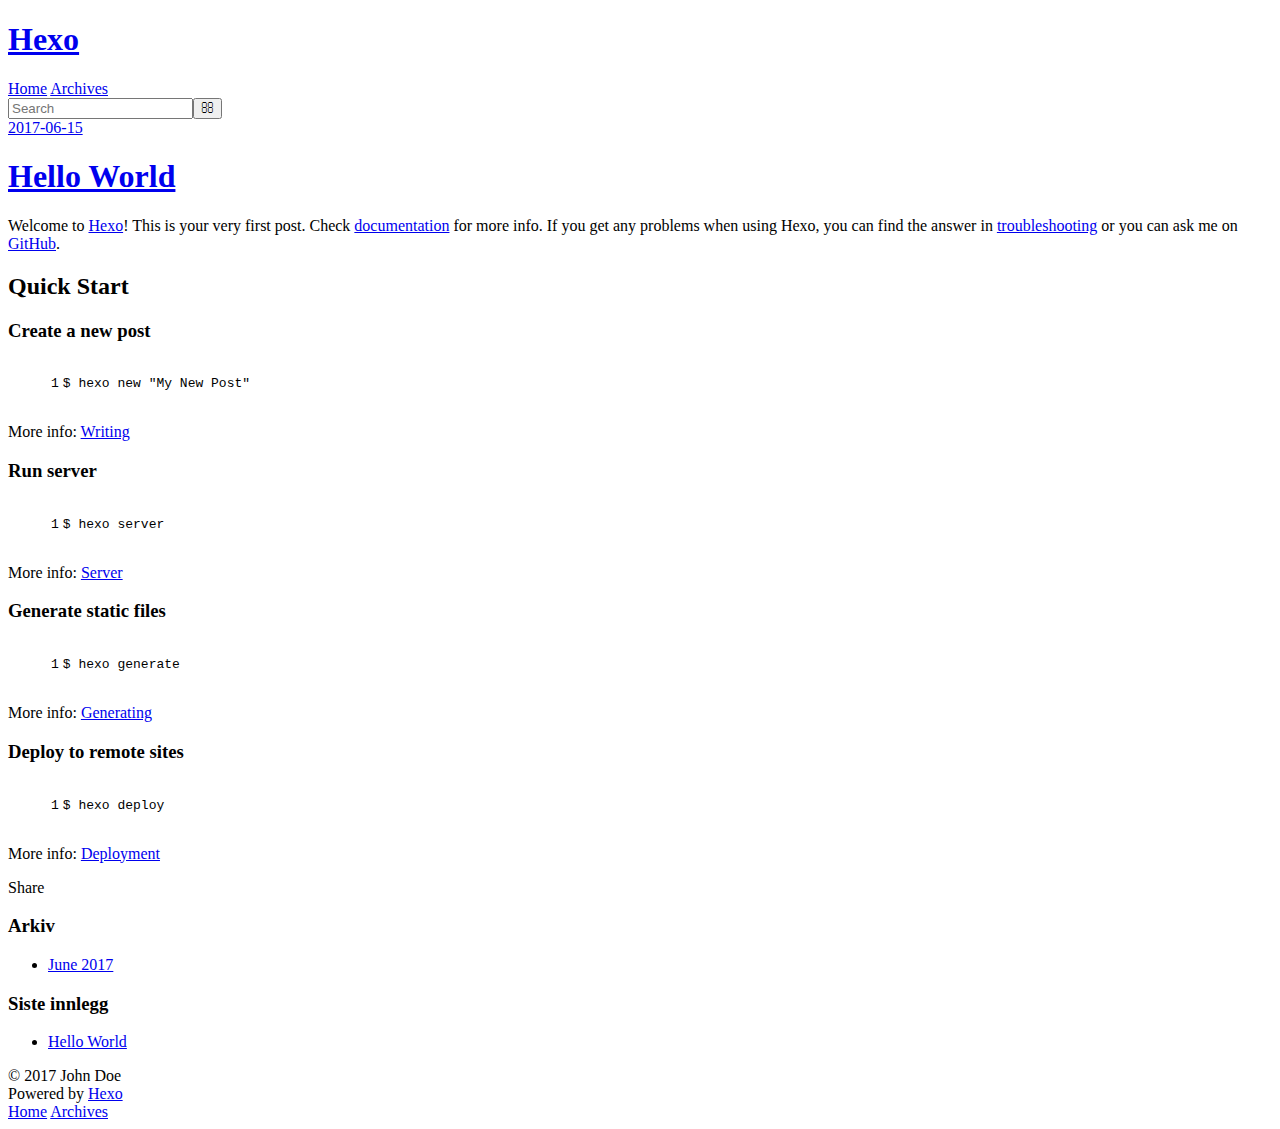
==== index.html @ d48c09bc "Site updated: 2017-06-15 11:57:41" ====
<!DOCTYPE html>
<html>
<head>
  <meta charset="utf-8">
  
  <title>Hexo</title>
  <meta name="viewport" content="width=device-width, initial-scale=1, maximum-scale=1">
  <meta property="og:type" content="website">
<meta property="og:title" content="Hexo">
<meta property="og:url" content="http://yoursite.com/index.html">
<meta property="og:site_name" content="Hexo">
<meta name="twitter:card" content="summary">
<meta name="twitter:title" content="Hexo">
  
    <link rel="alternate" href="/atom.xml" title="Hexo" type="application/atom+xml">
  
  
    <link rel="icon" href="/favicon.png">
  
  
    <link href="//fonts.googleapis.com/css?family=Source+Code+Pro" rel="stylesheet" type="text/css">
  
  <link rel="stylesheet" href="/css/style.css">
  

</head>

<body>
  <div id="container">
    <div id="wrap">
      <header id="header">
  <div id="banner"></div>
  <div id="header-outer" class="outer">
    <div id="header-title" class="inner">
      <h1 id="logo-wrap">
        <a href="/" id="logo">Hexo</a>
      </h1>
      
    </div>
    <div id="header-inner" class="inner">
      <nav id="main-nav">
        <a id="main-nav-toggle" class="nav-icon"></a>
        
          <a class="main-nav-link" href="/">Home</a>
        
          <a class="main-nav-link" href="/archives">Archives</a>
        
      </nav>
      <nav id="sub-nav">
        
          <a id="nav-rss-link" class="nav-icon" href="/atom.xml" title="RSS Feed"></a>
        
        <a id="nav-search-btn" class="nav-icon" title="Søk"></a>
      </nav>
      <div id="search-form-wrap">
        <form action="//google.com/search" method="get" accept-charset="UTF-8" class="search-form"><input type="search" name="q" class="search-form-input" placeholder="Search"><button type="submit" class="search-form-submit">&#xF002;</button><input type="hidden" name="sitesearch" value="http://yoursite.com"></form>
      </div>
    </div>
  </div>
</header>
      <div class="outer">
        <section id="main">
  
    <article id="post-hello-world" class="article article-type-post" itemscope itemprop="blogPost">
  <div class="article-meta">
    <a href="/2017/06/15/hello-world/" class="article-date">
  <time datetime="2017-06-15T02:25:48.176Z" itemprop="datePublished">2017-06-15</time>
</a>
    
  </div>
  <div class="article-inner">
    
    
      <header class="article-header">
        
  
    <h1 itemprop="name">
      <a class="article-title" href="/2017/06/15/hello-world/">Hello World</a>
    </h1>
  

      </header>
    
    <div class="article-entry" itemprop="articleBody">
      
        <p>Welcome to <a href="https://hexo.io/" target="_blank" rel="external">Hexo</a>! This is your very first post. Check <a href="https://hexo.io/docs/" target="_blank" rel="external">documentation</a> for more info. If you get any problems when using Hexo, you can find the answer in <a href="https://hexo.io/docs/troubleshooting.html" target="_blank" rel="external">troubleshooting</a> or you can ask me on <a href="https://github.com/hexojs/hexo/issues" target="_blank" rel="external">GitHub</a>.</p>
<h2 id="Quick-Start"><a href="#Quick-Start" class="headerlink" title="Quick Start"></a>Quick Start</h2><h3 id="Create-a-new-post"><a href="#Create-a-new-post" class="headerlink" title="Create a new post"></a>Create a new post</h3><figure class="highlight bash"><table><tr><td class="gutter"><pre><div class="line">1</div></pre></td><td class="code"><pre><div class="line">$ hexo new <span class="string">"My New Post"</span></div></pre></td></tr></table></figure>
<p>More info: <a href="https://hexo.io/docs/writing.html" target="_blank" rel="external">Writing</a></p>
<h3 id="Run-server"><a href="#Run-server" class="headerlink" title="Run server"></a>Run server</h3><figure class="highlight bash"><table><tr><td class="gutter"><pre><div class="line">1</div></pre></td><td class="code"><pre><div class="line">$ hexo server</div></pre></td></tr></table></figure>
<p>More info: <a href="https://hexo.io/docs/server.html" target="_blank" rel="external">Server</a></p>
<h3 id="Generate-static-files"><a href="#Generate-static-files" class="headerlink" title="Generate static files"></a>Generate static files</h3><figure class="highlight bash"><table><tr><td class="gutter"><pre><div class="line">1</div></pre></td><td class="code"><pre><div class="line">$ hexo generate</div></pre></td></tr></table></figure>
<p>More info: <a href="https://hexo.io/docs/generating.html" target="_blank" rel="external">Generating</a></p>
<h3 id="Deploy-to-remote-sites"><a href="#Deploy-to-remote-sites" class="headerlink" title="Deploy to remote sites"></a>Deploy to remote sites</h3><figure class="highlight bash"><table><tr><td class="gutter"><pre><div class="line">1</div></pre></td><td class="code"><pre><div class="line">$ hexo deploy</div></pre></td></tr></table></figure>
<p>More info: <a href="https://hexo.io/docs/deployment.html" target="_blank" rel="external">Deployment</a></p>

      
    </div>
    <footer class="article-footer">
      <a data-url="http://yoursite.com/2017/06/15/hello-world/" data-id="cj3xw9uwa0000f8exo5i6snw0" class="article-share-link">Share</a>
      
      
    </footer>
  </div>
  
</article>


  

</section>
        
          <aside id="sidebar">
  
    

  
    

  
    
  
    
  <div class="widget-wrap">
    <h3 class="widget-title">Arkiv</h3>
    <div class="widget">
      <ul class="archive-list"><li class="archive-list-item"><a class="archive-list-link" href="/archives/2017/06/">June 2017</a></li></ul>
    </div>
  </div>


  
    
  <div class="widget-wrap">
    <h3 class="widget-title">Siste innlegg</h3>
    <div class="widget">
      <ul>
        
          <li>
            <a href="/2017/06/15/hello-world/">Hello World</a>
          </li>
        
      </ul>
    </div>
  </div>

  
</aside>
        
      </div>
      <footer id="footer">
  
  <div class="outer">
    <div id="footer-info" class="inner">
      &copy; 2017 John Doe<br>
      Powered by <a href="http://hexo.io/" target="_blank">Hexo</a>
    </div>
  </div>
</footer>
    </div>
    <nav id="mobile-nav">
  
    <a href="/" class="mobile-nav-link">Home</a>
  
    <a href="/archives" class="mobile-nav-link">Archives</a>
  
</nav>
    

<script src="//ajax.googleapis.com/ajax/libs/jquery/2.0.3/jquery.min.js"></script>


  <link rel="stylesheet" href="/fancybox/jquery.fancybox.css">
  <script src="/fancybox/jquery.fancybox.pack.js"></script>


<script src="/js/script.js"></script>

  </div>
</body>
</html>
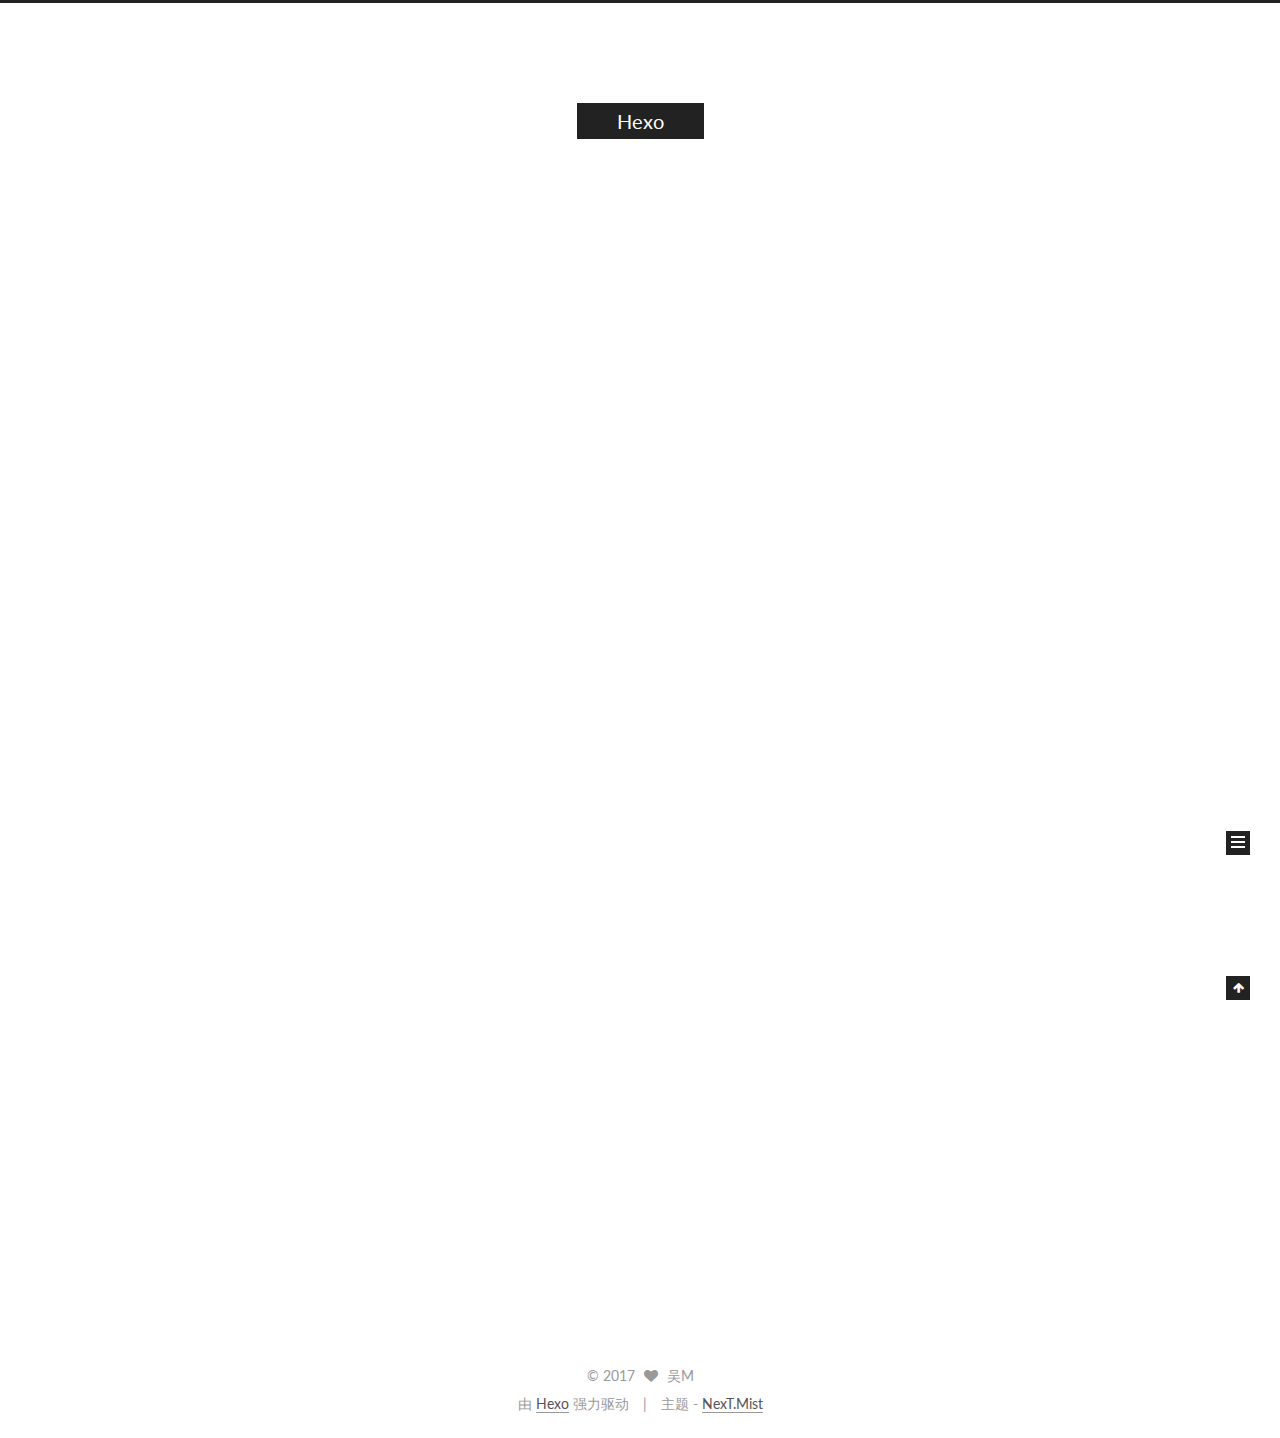
==== commit 952e2390: "Site updated: 2017-06-16 18:31:53" ====
--- a/index.html
+++ b/index.html
@@ -1,89 +1,327 @@
-<!DOCTYPE html>
-<html>
+<!doctype html>
+
+
+
+  
+
+
+<html class="theme-next mist use-motion" lang="zh-Hans">
 <head>
-  <meta charset="utf-8">
-  
-  <title>Hexo</title>
-  <meta name="viewport" content="width=device-width, initial-scale=1, maximum-scale=1">
-  <meta property="og:type" content="website">
+  <meta charset="UTF-8"/>
+<meta http-equiv="X-UA-Compatible" content="IE=edge" />
+<meta name="viewport" content="width=device-width, initial-scale=1, maximum-scale=1"/>
+
+
+
+
+
+
+
+
+
+<meta http-equiv="Cache-Control" content="no-transform" />
+<meta http-equiv="Cache-Control" content="no-siteapp" />
+
+
+
+
+
+
+
+
+
+
+
+
+
+
+
+  
+  
+  <link href="/lib/fancybox/source/jquery.fancybox.css?v=2.1.5" rel="stylesheet" type="text/css" />
+
+
+
+
+  
+  
+  
+  
+
+  
+    
+    
+  
+
+  
+
+  
+
+  
+
+  
+
+  
+    
+    
+    <link href="//fonts.googleapis.com/css?family=Lato:300,300italic,400,400italic,700,700italic&subset=latin,latin-ext" rel="stylesheet" type="text/css">
+  
+
+
+
+
+
+
+<link href="/lib/font-awesome/css/font-awesome.min.css?v=4.6.2" rel="stylesheet" type="text/css" />
+
+<link href="/css/main.css?v=5.1.1" rel="stylesheet" type="text/css" />
+
+
+  <meta name="keywords" content="Hexo, NexT" />
+
+
+
+
+
+
+
+
+  <link rel="shortcut icon" type="image/x-icon" href="/favicon.ico?v=5.1.1" />
+
+
+
+
+
+
+<meta property="og:type" content="website">
 <meta property="og:title" content="Hexo">
 <meta property="og:url" content="http://yoursite.com/index.html">
 <meta property="og:site_name" content="Hexo">
 <meta name="twitter:card" content="summary">
 <meta name="twitter:title" content="Hexo">
-  
-    <link rel="alternate" href="/atom.xml" title="Hexo" type="application/atom+xml">
-  
-  
-    <link rel="icon" href="/favicon.png">
-  
-  
-    <link href="//fonts.googleapis.com/css?family=Source+Code+Pro" rel="stylesheet" type="text/css">
-  
-  <link rel="stylesheet" href="/css/style.css">
-  
+
+
+
+<script type="text/javascript" id="hexo.configurations">
+  var NexT = window.NexT || {};
+  var CONFIG = {
+    root: '/',
+    scheme: 'Mist',
+    sidebar: {"position":"left","display":"post","offset":12,"offset_float":0,"b2t":false,"scrollpercent":false},
+    fancybox: true,
+    motion: true,
+    duoshuo: {
+      userId: '0',
+      author: '博主'
+    },
+    algolia: {
+      applicationID: '',
+      apiKey: '',
+      indexName: '',
+      hits: {"per_page":10},
+      labels: {"input_placeholder":"Search for Posts","hits_empty":"We didn't find any results for the search: ${query}","hits_stats":"${hits} results found in ${time} ms"}
+    }
+  };
+</script>
+
+
+
+  <link rel="canonical" href="http://yoursite.com/"/>
+
+
+
+
+
+  <title>Hexo</title>
+  
+
+
+
+
+
+
+
+
+
+
+
+
+
 
 </head>
 
-<body>
-  <div id="container">
-    <div id="wrap">
-      <header id="header">
-  <div id="banner"></div>
-  <div id="header-outer" class="outer">
-    <div id="header-title" class="inner">
-      <h1 id="logo-wrap">
-        <a href="/" id="logo">Hexo</a>
-      </h1>
-      
+<body itemscope itemtype="http://schema.org/WebPage" lang="zh-Hans">
+
+  
+  
+    
+  
+
+  <div class="container sidebar-position-left 
+   page-home 
+ ">
+    <div class="headband"></div>
+
+    <header id="header" class="header" itemscope itemtype="http://schema.org/WPHeader">
+      <div class="header-inner"><div class="site-brand-wrapper">
+  <div class="site-meta ">
+    
+
+    <div class="custom-logo-site-title">
+      <a href="/"  class="brand" rel="start">
+        <span class="logo-line-before"><i></i></span>
+        <span class="site-title">Hexo</span>
+        <span class="logo-line-after"><i></i></span>
+      </a>
     </div>
-    <div id="header-inner" class="inner">
-      <nav id="main-nav">
-        <a id="main-nav-toggle" class="nav-icon"></a>
-        
-          <a class="main-nav-link" href="/">Home</a>
-        
-          <a class="main-nav-link" href="/archives">Archives</a>
-        
-      </nav>
-      <nav id="sub-nav">
-        
-          <a id="nav-rss-link" class="nav-icon" href="/atom.xml" title="RSS Feed"></a>
-        
-        <a id="nav-search-btn" class="nav-icon" title="Søk"></a>
-      </nav>
-      <div id="search-form-wrap">
-        <form action="//google.com/search" method="get" accept-charset="UTF-8" class="search-form"><input type="search" name="q" class="search-form-input" placeholder="Search"><button type="submit" class="search-form-submit">&#xF002;</button><input type="hidden" name="sitesearch" value="http://yoursite.com"></form>
-      </div>
-    </div>
+      
+        <p class="site-subtitle"></p>
+      
   </div>
-</header>
-      <div class="outer">
-        <section id="main">
-  
-    <article id="post-hello-world" class="article article-type-post" itemscope itemprop="blogPost">
-  <div class="article-meta">
-    <a href="/2017/06/15/hello-world/" class="article-date">
-  <time datetime="2017-06-15T02:25:48.176Z" itemprop="datePublished">2017-06-15</time>
-</a>
-    
+
+  <div class="site-nav-toggle">
+    <button>
+      <span class="btn-bar"></span>
+      <span class="btn-bar"></span>
+      <span class="btn-bar"></span>
+    </button>
   </div>
-  <div class="article-inner">
-    
-    
-      <header class="article-header">
-        
-  
-    <h1 itemprop="name">
-      <a class="article-title" href="/2017/06/15/hello-world/">Hello World</a>
-    </h1>
-  
-
+</div>
+
+<nav class="site-nav">
+  
+
+  
+    <ul id="menu" class="menu">
+      
+        
+        <li class="menu-item menu-item-home">
+          <a href="/" rel="section">
+            
+              <i class="menu-item-icon fa fa-fw fa-home"></i> <br />
+            
+            首页
+          </a>
+        </li>
+      
+        
+        <li class="menu-item menu-item-archives">
+          <a href="/archives/" rel="section">
+            
+              <i class="menu-item-icon fa fa-fw fa-archive"></i> <br />
+            
+            归档
+          </a>
+        </li>
+      
+        
+        <li class="menu-item menu-item-tags">
+          <a href="/tags/" rel="section">
+            
+              <i class="menu-item-icon fa fa-fw fa-tags"></i> <br />
+            
+            标签
+          </a>
+        </li>
+      
+
+      
+    </ul>
+  
+
+  
+</nav>
+
+
+
+ </div>
+    </header>
+
+    <main id="main" class="main">
+      <div class="main-inner">
+        <div class="content-wrap">
+          <div id="content" class="content">
+            
+  <section id="posts" class="posts-expand">
+    
+      
+
+  
+
+  
+  
+  
+
+  <article class="post post-type-normal " itemscope itemtype="http://schema.org/Article">
+    <link itemprop="mainEntityOfPage" href="http://yoursite.com/2017/06/15/hello-world/">
+
+    <span hidden itemprop="author" itemscope itemtype="http://schema.org/Person">
+      <meta itemprop="name" content="吴M">
+      <meta itemprop="description" content="">
+      <meta itemprop="image" content="/images/avatar.gif">
+    </span>
+
+    <span hidden itemprop="publisher" itemscope itemtype="http://schema.org/Organization">
+      <meta itemprop="name" content="Hexo">
+    </span>
+
+    
+      <header class="post-header">
+
+        
+        
+          <h1 class="post-title" itemprop="name headline">
+                
+                <a class="post-title-link" href="/2017/06/15/hello-world/" itemprop="url">Hello World</a></h1>
+        
+
+        <div class="post-meta">
+          <span class="post-time">
+            
+              <span class="post-meta-item-icon">
+                <i class="fa fa-calendar-o"></i>
+              </span>
+              
+                <span class="post-meta-item-text">发表于</span>
+              
+              <time title="创建于" itemprop="dateCreated datePublished" datetime="2017-06-15T10:25:48+08:00">
+                2017-06-15
+              </time>
+            
+
+            
+
+            
+          </span>
+
+          
+
+          
+            
+          
+
+          
+          
+
+          
+
+          
+
+          
+
+        </div>
       </header>
     
-    <div class="article-entry" itemprop="articleBody">
-      
-        <p>Welcome to <a href="https://hexo.io/" target="_blank" rel="external">Hexo</a>! This is your very first post. Check <a href="https://hexo.io/docs/" target="_blank" rel="external">documentation</a> for more info. If you get any problems when using Hexo, you can find the answer in <a href="https://hexo.io/docs/troubleshooting.html" target="_blank" rel="external">troubleshooting</a> or you can ask me on <a href="https://github.com/hexojs/hexo/issues" target="_blank" rel="external">GitHub</a>.</p>
+
+    <div class="post-body" itemprop="articleBody">
+
+      
+      
+
+      
+        
+          
+            <p>Welcome to <a href="https://hexo.io/" target="_blank" rel="external">Hexo</a>! This is your very first post. Check <a href="https://hexo.io/docs/" target="_blank" rel="external">documentation</a> for more info. If you get any problems when using Hexo, you can find the answer in <a href="https://hexo.io/docs/troubleshooting.html" target="_blank" rel="external">troubleshooting</a> or you can ask me on <a href="https://github.com/hexojs/hexo/issues" target="_blank" rel="external">GitHub</a>.</p>
 <h2 id="Quick-Start"><a href="#Quick-Start" class="headerlink" title="Quick Start"></a>Quick Start</h2><h3 id="Create-a-new-post"><a href="#Create-a-new-post" class="headerlink" title="Create a new post"></a>Create a new post</h3><figure class="highlight bash"><table><tr><td class="gutter"><pre><div class="line">1</div></pre></td><td class="code"><pre><div class="line">$ hexo new <span class="string">"My New Post"</span></div></pre></td></tr></table></figure>
 <p>More info: <a href="https://hexo.io/docs/writing.html" target="_blank" rel="external">Writing</a></p>
 <h3 id="Run-server"><a href="#Run-server" class="headerlink" title="Run server"></a>Run server</h3><figure class="highlight bash"><table><tr><td class="gutter"><pre><div class="line">1</div></pre></td><td class="code"><pre><div class="line">$ hexo server</div></pre></td></tr></table></figure>
@@ -93,88 +331,288 @@
 <h3 id="Deploy-to-remote-sites"><a href="#Deploy-to-remote-sites" class="headerlink" title="Deploy to remote sites"></a>Deploy to remote sites</h3><figure class="highlight bash"><table><tr><td class="gutter"><pre><div class="line">1</div></pre></td><td class="code"><pre><div class="line">$ hexo deploy</div></pre></td></tr></table></figure>
 <p>More info: <a href="https://hexo.io/docs/deployment.html" target="_blank" rel="external">Deployment</a></p>
 
+          
+        
       
     </div>
-    <footer class="article-footer">
-      <a data-url="http://yoursite.com/2017/06/15/hello-world/" data-id="cj3xw9uwa0000f8exo5i6snw0" class="article-share-link">Share</a>
-      
+
+    <div>
+      
+    </div>
+
+    <div>
+      
+    </div>
+
+    <div>
+      
+    </div>
+
+    <footer class="post-footer">
+      
+
+      
+
+      
+
+      
+      
+        <div class="post-eof"></div>
       
     </footer>
-  </div>
-  
-</article>
-
-
-  
-
-</section>
-        
-          <aside id="sidebar">
-  
-    
-
-  
-    
-
-  
-    
-  
-    
-  <div class="widget-wrap">
-    <h3 class="widget-title">Arkiv</h3>
-    <div class="widget">
-      <ul class="archive-list"><li class="archive-list-item"><a class="archive-list-link" href="/archives/2017/06/">June 2017</a></li></ul>
+  </article>
+
+
+    
+  </section>
+
+  
+
+
+          </div>
+          
+
+
+          
+
+        </div>
+        
+          
+  
+  <div class="sidebar-toggle">
+    <div class="sidebar-toggle-line-wrap">
+      <span class="sidebar-toggle-line sidebar-toggle-line-first"></span>
+      <span class="sidebar-toggle-line sidebar-toggle-line-middle"></span>
+      <span class="sidebar-toggle-line sidebar-toggle-line-last"></span>
     </div>
   </div>
 
-
-  
-    
-  <div class="widget-wrap">
-    <h3 class="widget-title">Siste innlegg</h3>
-    <div class="widget">
-      <ul>
-        
-          <li>
-            <a href="/2017/06/15/hello-world/">Hello World</a>
-          </li>
-        
-      </ul>
+  <aside id="sidebar" class="sidebar">
+    <div class="sidebar-inner">
+
+      
+
+      
+
+      <section class="site-overview sidebar-panel sidebar-panel-active">
+        <div class="site-author motion-element" itemprop="author" itemscope itemtype="http://schema.org/Person">
+          <img class="site-author-image" itemprop="image"
+               src="/images/avatar.gif"
+               alt="吴M" />
+          <p class="site-author-name" itemprop="name">吴M</p>
+           
+              <p class="site-description motion-element" itemprop="description"></p>
+          
+        </div>
+        <nav class="site-state motion-element">
+
+          
+            <div class="site-state-item site-state-posts">
+              <a href="/archives/">
+                <span class="site-state-item-count">1</span>
+                <span class="site-state-item-name">日志</span>
+              </a>
+            </div>
+          
+
+          
+
+          
+
+        </nav>
+
+        
+
+        <div class="links-of-author motion-element">
+          
+        </div>
+
+        
+        
+
+        
+        
+
+        
+
+
+      </section>
+
+      
+
+      
+
     </div>
+  </aside>
+
+
+        
+      </div>
+    </main>
+
+    <footer id="footer" class="footer">
+      <div class="footer-inner">
+        <div class="copyright" >
+  
+  &copy; 
+  <span itemprop="copyrightYear">2017</span>
+  <span class="with-love">
+    <i class="fa fa-heart"></i>
+  </span>
+  <span class="author" itemprop="copyrightHolder">吴M</span>
+</div>
+
+
+<div class="powered-by">
+  由 <a class="theme-link" href="https://hexo.io">Hexo</a> 强力驱动
+</div>
+
+<div class="theme-info">
+  主题 -
+  <a class="theme-link" href="https://github.com/iissnan/hexo-theme-next">
+    NexT.Mist
+  </a>
+</div>
+
+
+        
+
+        
+      </div>
+    </footer>
+
+    
+      <div class="back-to-top">
+        <i class="fa fa-arrow-up"></i>
+        
+      </div>
+    
+
   </div>
 
   
-</aside>
-        
-      </div>
-      <footer id="footer">
-  
-  <div class="outer">
-    <div id="footer-info" class="inner">
-      &copy; 2017 John Doe<br>
-      Powered by <a href="http://hexo.io/" target="_blank">Hexo</a>
-    </div>
-  </div>
-</footer>
-    </div>
-    <nav id="mobile-nav">
-  
-    <a href="/" class="mobile-nav-link">Home</a>
-  
-    <a href="/archives" class="mobile-nav-link">Archives</a>
-  
-</nav>
-    
-
-<script src="//ajax.googleapis.com/ajax/libs/jquery/2.0.3/jquery.min.js"></script>
-
-
-  <link rel="stylesheet" href="/fancybox/jquery.fancybox.css">
-  <script src="/fancybox/jquery.fancybox.pack.js"></script>
-
-
-<script src="/js/script.js"></script>
-
-  </div>
+
+<script type="text/javascript">
+  if (Object.prototype.toString.call(window.Promise) !== '[object Function]') {
+    window.Promise = null;
+  }
+</script>
+
+
+
+
+
+
+
+
+
+  
+
+
+
+
+
+
+
+
+
+
+
+
+  
+  <script type="text/javascript" src="/lib/jquery/index.js?v=2.1.3"></script>
+
+  
+  <script type="text/javascript" src="/lib/fastclick/lib/fastclick.min.js?v=1.0.6"></script>
+
+  
+  <script type="text/javascript" src="/lib/jquery_lazyload/jquery.lazyload.js?v=1.9.7"></script>
+
+  
+  <script type="text/javascript" src="/lib/velocity/velocity.min.js?v=1.2.1"></script>
+
+  
+  <script type="text/javascript" src="/lib/velocity/velocity.ui.min.js?v=1.2.1"></script>
+
+  
+  <script type="text/javascript" src="/lib/fancybox/source/jquery.fancybox.pack.js?v=2.1.5"></script>
+
+
+  
+
+
+  <script type="text/javascript" src="/js/src/utils.js?v=5.1.1"></script>
+
+  <script type="text/javascript" src="/js/src/motion.js?v=5.1.1"></script>
+
+
+
+  
+  
+
+  
+    <script type="text/javascript" src="/js/src/scrollspy.js?v=5.1.1"></script>
+<script type="text/javascript" src="/js/src/post-details.js?v=5.1.1"></script>
+
+  
+
+  
+
+
+  <script type="text/javascript" src="/js/src/bootstrap.js?v=5.1.1"></script>
+
+
+
+  
+
+
+  
+
+
+
+
+	
+
+
+
+
+
+  
+
+
+
+
+
+  
+
+
+
+
+
+  
+
+
+
+
+
+
+  
+
+
+
+
+
+  
+
+  
+
+  
+
+  
+
+  
+
+  
+
 </body>
-</html>+</html>
--- a/css/main.css
+++ b/css/main.css
@@ -0,0 +1,2529 @@
+/* normalize.css v3.0.2 | MIT License | git.io/normalize */
+html {
+  font-family: sans-serif; /* 1 */
+  -ms-text-size-adjust: 100%; /* 2 */
+  -webkit-text-size-adjust: 100%; /* 2 */
+}
+body {
+  margin: 0;
+}
+article,
+aside,
+details,
+figcaption,
+figure,
+footer,
+header,
+hgroup,
+main,
+menu,
+nav,
+section,
+summary {
+  display: block;
+}
+audio,
+canvas,
+progress,
+video {
+  display: inline-block; /* 1 */
+  vertical-align: baseline; /* 2 */
+}
+audio:not([controls]) {
+  display: none;
+  height: 0;
+}
+[hidden],
+template {
+  display: none;
+}
+a {
+  background-color: transparent;
+}
+a:active,
+a:hover {
+  outline: 0;
+}
+abbr[title] {
+  border-bottom: 1px dotted;
+}
+b,
+strong {
+  font-weight: bold;
+}
+dfn {
+  font-style: italic;
+}
+h1 {
+  font-size: 2em;
+  margin: 0.67em 0;
+}
+mark {
+  background: #ff0;
+  color: #000;
+}
+small {
+  font-size: 80%;
+}
+sub,
+sup {
+  font-size: 75%;
+  line-height: 0;
+  position: relative;
+  vertical-align: baseline;
+}
+sup {
+  top: -0.5em;
+}
+sub {
+  bottom: -0.25em;
+}
+img {
+  border: 0;
+}
+svg:not(:root) {
+  overflow: hidden;
+}
+figure {
+  margin: 1em 40px;
+}
+hr {
+  -moz-box-sizing: content-box;
+  box-sizing: content-box;
+  height: 0;
+}
+pre {
+  overflow: auto;
+}
+code,
+kbd,
+pre,
+samp {
+  font-family: monospace, monospace;
+  font-size: 1em;
+}
+button,
+input,
+optgroup,
+select,
+textarea {
+  color: inherit; /* 1 */
+  font: inherit; /* 2 */
+  margin: 0; /* 3 */
+}
+button {
+  overflow: visible;
+}
+button,
+select {
+  text-transform: none;
+}
+button,
+html input[type="button"],
+input[type="reset"],
+input[type="submit"] {
+  -webkit-appearance: button; /* 2 */
+  cursor: pointer; /* 3 */
+}
+button[disabled],
+html input[disabled] {
+  cursor: default;
+}
+button::-moz-focus-inner,
+input::-moz-focus-inner {
+  border: 0;
+  padding: 0;
+}
+input {
+  line-height: normal;
+}
+input[type="checkbox"],
+input[type="radio"] {
+  box-sizing: border-box; /* 1 */
+  padding: 0; /* 2 */
+}
+input[type="number"]::-webkit-inner-spin-button,
+input[type="number"]::-webkit-outer-spin-button {
+  height: auto;
+}
+input[type="search"] {
+  -webkit-appearance: textfield; /* 1 */
+  -moz-box-sizing: content-box;
+  -webkit-box-sizing: content-box; /* 2 */
+  box-sizing: content-box;
+}
+input[type="search"]::-webkit-search-cancel-button,
+input[type="search"]::-webkit-search-decoration {
+  -webkit-appearance: none;
+}
+fieldset {
+  border: 1px solid #c0c0c0;
+  margin: 0 2px;
+  padding: 0.35em 0.625em 0.75em;
+}
+legend {
+  border: 0; /* 1 */
+  padding: 0; /* 2 */
+}
+textarea {
+  overflow: auto;
+}
+optgroup {
+  font-weight: bold;
+}
+table {
+  border-collapse: collapse;
+  border-spacing: 0;
+}
+td,
+th {
+  padding: 0;
+}
+::selection {
+  background: #262a30;
+  color: #fff;
+}
+body {
+  position: relative;
+  font-family: 'Lato', "PingFang SC", "Microsoft YaHei", sans-serif;
+  font-size: 14px;
+  line-height: 2;
+  color: #555;
+  background: #fff;
+}
+@media (max-width: 767px) {
+  body {
+    padding-right: 0 !important;
+  }
+}
+@media (min-width: 768px) and (max-width: 991px) {
+  body {
+    padding-right: 0 !important;
+  }
+}
+@media (min-width: 1600px) {
+  body {
+    font-size: 16px;
+  }
+}
+h1,
+h2,
+h3,
+h4,
+h5,
+h6 {
+  margin: 0;
+  padding: 0;
+  font-weight: bold;
+  line-height: 1.5;
+  font-family: 'Lato', "PingFang SC", "Microsoft YaHei", sans-serif;
+}
+h2,
+h3,
+h4,
+h5,
+h6 {
+  margin: 20px 0 15px;
+}
+h1 {
+  font-size: 22px;
+}
+@media (max-width: 767px) {
+  h1 {
+    font-size: 18px;
+  }
+}
+h2 {
+  font-size: 20px;
+}
+@media (max-width: 767px) {
+  h2 {
+    font-size: 16px;
+  }
+}
+h3 {
+  font-size: 18px;
+}
+@media (max-width: 767px) {
+  h3 {
+    font-size: 14px;
+  }
+}
+h4 {
+  font-size: 16px;
+}
+@media (max-width: 767px) {
+  h4 {
+    font-size: 12px;
+  }
+}
+h5 {
+  font-size: 14px;
+}
+@media (max-width: 767px) {
+  h5 {
+    font-size: 10px;
+  }
+}
+h6 {
+  font-size: 12px;
+}
+@media (max-width: 767px) {
+  h6 {
+    font-size: 8px;
+  }
+}
+p {
+  margin: 0 0 25px 0;
+}
+a {
+  color: #555;
+  text-decoration: none;
+  border-bottom: 1px solid #999;
+  word-wrap: break-word;
+}
+a:hover {
+  color: #222;
+  border-bottom-color: #222;
+}
+blockquote {
+  margin: 0;
+  padding: 0;
+}
+img {
+  display: block;
+  margin: auto;
+  max-width: 100%;
+  height: auto;
+}
+hr {
+  margin: 40px 0;
+  height: 3px;
+  border: none;
+  background-color: #ddd;
+  background-image: repeating-linear-gradient(-45deg, #fff, #fff 4px, transparent 4px, transparent 8px);
+}
+blockquote {
+  padding: 0 15px;
+  color: #666;
+  border-left: 4px solid #ddd;
+}
+blockquote cite::before {
+  content: "-";
+  padding: 0 5px;
+}
+dt {
+  font-weight: 700;
+}
+dd {
+  margin: 0;
+  padding: 0;
+}
+.text-left {
+  text-align: left;
+}
+.text-center {
+  text-align: center;
+}
+.text-right {
+  text-align: right;
+}
+.text-justify {
+  text-align: justify;
+}
+.text-nowrap {
+  white-space: nowrap;
+}
+.text-lowercase {
+  text-transform: lowercase;
+}
+.text-uppercase {
+  text-transform: uppercase;
+}
+.text-capitalize {
+  text-transform: capitalize;
+}
+.center-block {
+  display: block;
+  margin-left: auto;
+  margin-right: auto;
+}
+.clearfix:before,
+.clearfix:after {
+  content: " ";
+  display: table;
+}
+.clearfix:after {
+  clear: both;
+}
+.pullquote {
+  width: 45%;
+}
+.pullquote.left {
+  float: left;
+  margin-left: 5px;
+  margin-right: 10px;
+}
+.pullquote.right {
+  float: right;
+  margin-left: 10px;
+  margin-right: 5px;
+}
+.affix.affix.affix {
+  position: fixed;
+}
+.translation {
+  margin-top: -20px;
+  font-size: 14px;
+  color: #999;
+}
+.scrollbar-measure {
+  width: 100px;
+  height: 100px;
+  overflow: scroll;
+  position: absolute;
+  top: -9999px;
+}
+.use-motion .motion-element {
+  opacity: 0;
+}
+table {
+  margin: 20px 0;
+  width: 100%;
+  border-collapse: collapse;
+  border-spacing: 0;
+  border: 1px solid #ddd;
+  font-size: 14px;
+  table-layout: fixed;
+  word-wrap: break-all;
+}
+table>tbody>tr:nth-of-type(odd) {
+  background-color: #f9f9f9;
+}
+table>tbody>tr:hover {
+  background-color: #f5f5f5;
+}
+caption,
+th,
+td {
+  padding: 8px;
+  text-align: left;
+  vertical-align: middle;
+  font-weight: normal;
+}
+th,
+td {
+  border-bottom: 3px solid #ddd;
+  border-right: 1px solid #eee;
+}
+th {
+  padding-bottom: 10px;
+  font-weight: 700;
+}
+td {
+  border-bottom-width: 1px;
+}
+html,
+body {
+  height: 100%;
+}
+.container {
+  position: relative;
+  min-height: 100%;
+}
+.header-inner {
+  margin: 0 auto;
+  padding: 100px 0 70px;
+  width: 700px;
+}
+@media (min-width: 1600px) {
+  .container .header-inner {
+    width: 900px;
+  }
+}
+.main {
+  padding-bottom: 150px;
+}
+.main-inner {
+  margin: 0 auto;
+  width: 700px;
+}
+@media (min-width: 1600px) {
+  .container .main-inner {
+    width: 900px;
+  }
+}
+.footer {
+  position: absolute;
+  left: 0;
+  bottom: 0;
+  width: 100%;
+  min-height: 50px;
+}
+.footer-inner {
+  box-sizing: border-box;
+  margin: 20px auto;
+  width: 700px;
+}
+@media (min-width: 1600px) {
+  .container .footer-inner {
+    width: 900px;
+  }
+}
+pre,
+.highlight {
+  overflow: auto;
+  margin: 20px 0;
+  padding: 0;
+  font-size: 13px;
+  color: #4d4d4c;
+  background: #f7f7f7;
+  line-height: 1.6;
+}
+pre,
+code {
+  font-family: consolas, Menlo, "PingFang SC", "Microsoft YaHei", monospace;
+}
+code {
+  padding: 2px 4px;
+  word-wrap: break-word;
+  color: #555;
+  background: #eee;
+  border-radius: 3px;
+  font-size: 13px;
+}
+pre code {
+  padding: 0;
+  color: #4d4d4c;
+  background: none;
+  text-shadow: none;
+}
+.highlight {
+  border-radius: 1px;
+}
+.highlight pre {
+  border: none;
+  margin: 0;
+  padding: 10px 0;
+}
+.highlight table {
+  margin: 0;
+  width: auto;
+  border: none;
+}
+.highlight td {
+  border: none;
+  padding: 0;
+}
+.highlight figcaption {
+  font-size: 1em;
+  color: #4d4d4c;
+  line-height: 1em;
+  margin-bottom: 1em;
+}
+.highlight figcaption:before,
+.highlight figcaption:after {
+  content: " ";
+  display: table;
+}
+.highlight figcaption:after {
+  clear: both;
+}
+.highlight figcaption a {
+  float: right;
+  color: #4d4d4c;
+}
+.highlight figcaption a:hover {
+  border-bottom-color: #4d4d4c;
+}
+.highlight .gutter pre {
+  padding-left: 10px;
+  padding-right: 10px;
+  color: #869194;
+  text-align: right;
+  background-color: #eff2f3;
+}
+.highlight .code pre {
+  width: 100%;
+  padding-left: 10px;
+  padding-right: 10px;
+  background-color: #f7f7f7;
+}
+.highlight .line {
+  height: 20px;
+}
+.gutter {
+  -webkit-user-select: none;
+  -moz-user-select: none;
+  -ms-user-select: none;
+  user-select: none;
+}
+.gist table {
+  width: auto;
+}
+.gist table td {
+  border: none;
+}
+pre .deletion {
+  background: #fdd;
+}
+pre .addition {
+  background: #dfd;
+}
+pre .meta {
+  color: #8959a8;
+}
+pre .comment {
+  color: #8e908c;
+}
+pre .variable,
+pre .attribute,
+pre .tag,
+pre .regexp,
+pre .ruby .constant,
+pre .xml .tag .title,
+pre .xml .pi,
+pre .xml .doctype,
+pre .html .doctype,
+pre .css .id,
+pre .css .class,
+pre .css .pseudo {
+  color: #c82829;
+}
+pre .number,
+pre .preprocessor,
+pre .built_in,
+pre .literal,
+pre .params,
+pre .constant,
+pre .command {
+  color: #f5871f;
+}
+pre .ruby .class .title,
+pre .css .rules .attribute,
+pre .string,
+pre .value,
+pre .inheritance,
+pre .header,
+pre .ruby .symbol,
+pre .xml .cdata,
+pre .special,
+pre .number,
+pre .formula {
+  color: #718c00;
+}
+pre .title,
+pre .css .hexcolor {
+  color: #3e999f;
+}
+pre .function,
+pre .python .decorator,
+pre .python .title,
+pre .ruby .function .title,
+pre .ruby .title .keyword,
+pre .perl .sub,
+pre .javascript .title,
+pre .coffeescript .title {
+  color: #4271ae;
+}
+pre .keyword,
+pre .javascript .function {
+  color: #8959a8;
+}
+.full-image.full-image.full-image {
+  border: none;
+  max-width: 100%;
+  width: auto;
+  margin: 20px auto;
+}
+@media (min-width: 992px) {
+  .full-image.full-image.full-image {
+    max-width: none;
+    width: 110%;
+    margin: 25px -5%;
+  }
+}
+.blockquote-center,
+.page-home .post-type-quote blockquote,
+.page-post-detail .post-type-quote blockquote {
+  position: relative;
+  margin: 40px 0;
+  padding: 0;
+  border-left: none;
+  text-align: center;
+}
+.blockquote-center::before,
+.page-home .post-type-quote blockquote::before,
+.page-post-detail .post-type-quote blockquote::before,
+.blockquote-center::after,
+.page-home .post-type-quote blockquote::after,
+.page-post-detail .post-type-quote blockquote::after {
+  position: absolute;
+  content: ' ';
+  display: block;
+  width: 100%;
+  height: 24px;
+  opacity: 0.2;
+  background-repeat: no-repeat;
+  background-position: 0 -6px;
+  background-size: 22px 22px;
+}
+.blockquote-center::before,
+.page-home .post-type-quote blockquote::before,
+.page-post-detail .post-type-quote blockquote::before {
+  top: -20px;
+  background-image: url("../images/quote-l.svg");
+  border-top: 1px solid #ccc;
+}
+.blockquote-center::after,
+.page-home .post-type-quote blockquote::after,
+.page-post-detail .post-type-quote blockquote::after {
+  bottom: -20px;
+  background-image: url("../images/quote-r.svg");
+  border-bottom: 1px solid #ccc;
+  background-position: 100% 8px;
+}
+.blockquote-center p,
+.page-home .post-type-quote blockquote p,
+.page-post-detail .post-type-quote blockquote p,
+.blockquote-center div,
+.page-home .post-type-quote blockquote div,
+.page-post-detail .post-type-quote blockquote div {
+  text-align: center;
+}
+.post .post-body .group-picture img {
+  box-sizing: border-box;
+  padding: 0 3px;
+  border: none;
+}
+.post .group-picture-row {
+  overflow: hidden;
+  margin-top: 6px;
+}
+.post .group-picture-row:first-child {
+  margin-top: 0;
+}
+.post .group-picture-column {
+  float: left;
+}
+.page-post-detail .post-body .group-picture-column {
+  float: none;
+  margin-top: 10px;
+  width: auto !important;
+}
+.page-post-detail .post-body .group-picture-column img {
+  margin: 0 auto;
+}
+.page-archive .group-picture-container {
+  overflow: hidden;
+}
+.page-archive .group-picture-row {
+  float: left;
+}
+.page-archive .group-picture-row:first-child {
+  margin-top: 6px;
+}
+.page-archive .group-picture-column {
+  max-width: 150px;
+  max-height: 150px;
+}
+.note {
+  padding: 20px;
+  margin: 20px 0;
+  border: 1px solid #eee;
+  border-left-width: 5px;
+  border-radius: 3px;
+}
+.note h2,
+.note h3,
+.note h4,
+.note h5,
+.note h6 {
+  margin-top: 0;
+  margin-bottom: 5px;
+  padding-top: 0 !important;
+}
+.note p:last-child {
+  margin-bottom: 0;
+}
+.note code {
+  border-radius: 3px;
+}
+.note+.note {
+  margin-top: -5px;
+}
+.default {
+  border-left-color: #777;
+}
+.default h2,
+.default h3,
+.default h4,
+.default h5,
+.default h6 {
+  color: #777;
+}
+.primary {
+  border-left-color: #428bca;
+}
+.primary h2,
+.primary h3,
+.primary h4,
+.primary h5,
+.primary h6 {
+  color: #428bca;
+}
+.success {
+  border-left-color: #5cb85c;
+}
+.success h2,
+.success h3,
+.success h4,
+.success h5,
+.success h6 {
+  color: #5cb85c;
+}
+.danger {
+  border-left-color: #d9534f;
+}
+.danger h2,
+.danger h3,
+.danger h4,
+.danger h5,
+.danger h6 {
+  color: #d9534f;
+}
+.warning {
+  border-left-color: #f0ad4e;
+}
+.warning h2,
+.warning h3,
+.warning h4,
+.warning h5,
+.warning h6 {
+  color: #f0ad4e;
+}
+.info {
+  border-left-color: #5bc0de;
+}
+.info h2,
+.info h3,
+.info h4,
+.info h5,
+.info h6 {
+  color: #5bc0de;
+}
+.btn {
+  display: inline-block;
+  padding: 0 20px;
+  font-size: 14px;
+  color: #fff;
+  background: #222;
+  border: 2px solid #222;
+  text-decoration: none;
+  border-radius: 0;
+  transition-property: background-color;
+  transition-duration: 0.2s;
+  transition-timing-function: ease-in-out;
+  transition-delay: 0s;
+}
+.btn:hover,
+.post-button .btn:hover {
+  border-color: #222;
+  color: #222;
+  background: #fff;
+}
+.btn-bar {
+  display: block;
+  width: 22px;
+  height: 2px;
+  background: #555;
+  border-radius: 1px;
+}
+.btn-bar+.btn-bar {
+  margin-top: 4px;
+}
+.pagination {
+  margin: 120px 0 40px;
+  text-align: center;
+  border-top: 1px solid #eee;
+}
+.page-number-basic,
+.pagination .prev,
+.pagination .next,
+.pagination .page-number,
+.pagination .space {
+  display: inline-block;
+  position: relative;
+  top: -1px;
+  margin: 0 10px;
+  padding: 0 10px;
+  line-height: 30px;
+}
+@media (max-width: 767px) {
+  .page-number-basic,
+  .pagination .prev,
+  .pagination .next,
+  .pagination .page-number,
+  .pagination .space {
+    margin: 0 5px;
+  }
+}
+.pagination .prev,
+.pagination .next,
+.pagination .page-number {
+  border-bottom: 0;
+  border-top: 1px solid #eee;
+  transition-property: border-color;
+  transition-duration: 0.2s;
+  transition-timing-function: ease-in-out;
+  transition-delay: 0s;
+}
+.pagination .prev:hover,
+.pagination .next:hover,
+.pagination .page-number:hover {
+  border-top-color: #222;
+}
+.pagination .space {
+  padding: 0;
+  margin: 0;
+}
+.pagination .prev {
+  margin-left: 0;
+}
+.pagination .next {
+  margin-right: 0;
+}
+.pagination .page-number.current {
+  color: #fff;
+  background: #ccc;
+  border-top-color: #ccc;
+}
+@media (max-width: 767px) {
+  .pagination {
+    border-top: none;
+  }
+  .pagination .prev,
+  .pagination .next,
+  .pagination .page-number {
+    margin-bottom: 10px;
+    border-top: 0;
+    border-bottom: 1px solid #eee;
+  }
+  .pagination .prev:hover,
+  .pagination .next:hover,
+  .pagination .page-number:hover {
+    border-bottom-color: #222;
+  }
+}
+.comments {
+  margin: 60px 20px 0;
+}
+.tag-cloud {
+  text-align: center;
+}
+.tag-cloud a {
+  display: inline-block;
+  margin: 10px;
+}
+.back-to-top {
+  box-sizing: border-box;
+  position: fixed;
+  bottom: -100px;
+  right: 30px;
+  z-index: 1050;
+  padding: 0 6px;
+  width: 24px;
+  background: #222;
+  font-size: 12px;
+  opacity: 1;
+  color: #fff;
+  cursor: pointer;
+  text-align: center;
+  -webkit-transform: translateZ(0);
+  transition-property: bottom;
+  transition-duration: 0.2s;
+  transition-timing-function: ease-in-out;
+  transition-delay: 0s;
+}
+@media (max-width: 767px) {
+  .back-to-top {
+    display: none;
+  }
+}
+@media (min-width: 768px) and (max-width: 991px) {
+  .back-to-top {
+    display: none;
+  }
+}
+.back-to-top.back-to-top-on {
+  bottom: 19px;
+}
+.header {
+  background: transparent;
+}
+.header-inner {
+  position: relative;
+}
+.headband {
+  height: 3px;
+  background: #222;
+}
+.site-meta {
+  margin: 0;
+  text-align: center;
+}
+@media (max-width: 767px) {
+  .site-meta {
+    text-align: center;
+  }
+}
+.brand {
+  position: relative;
+  display: inline-block;
+  padding: 0 40px;
+  color: #fff;
+  background: #222;
+  border-bottom: none;
+}
+.brand:hover {
+  color: #fff;
+}
+.logo {
+  display: inline-block;
+  margin-right: 5px;
+  line-height: 36px;
+  vertical-align: top;
+}
+.site-title {
+  display: inline-block;
+  vertical-align: top;
+  line-height: 36px;
+  font-size: 20px;
+  font-weight: normal;
+  font-family: 'Lato', "PingFang SC", "Microsoft YaHei", sans-serif;
+}
+.site-subtitle {
+  margin-top: 10px;
+  font-size: 13px;
+  color: #999;
+}
+.use-motion .brand {
+  opacity: 0;
+}
+.use-motion .logo,
+.use-motion .site-title,
+.use-motion .site-subtitle {
+  opacity: 0;
+  position: relative;
+  top: -10px;
+}
+.site-nav-toggle {
+  display: none;
+  position: absolute;
+  top: 10px;
+  left: 10px;
+}
+@media (max-width: 767px) {
+  .site-nav-toggle {
+    display: block;
+  }
+}
+.site-nav-toggle button {
+  margin-top: 2px;
+  padding: 9px 10px;
+  background: transparent;
+  border: none;
+}
+@media (max-width: 767px) {
+  .site-nav {
+    display: none;
+    margin: 0 -10px;
+    padding: 0 10px;
+    clear: both;
+    border-top: 1px solid #ddd;
+  }
+}
+@media (min-width: 768px) and (max-width: 991px) {
+  .site-nav {
+    display: block !important;
+  }
+}
+@media (min-width: 992px) {
+  .site-nav {
+    display: block !important;
+  }
+}
+.menu {
+  margin-top: 20px;
+  padding-left: 0;
+  text-align: center;
+}
+.menu .menu-item {
+  display: inline-block;
+  margin: 0 10px;
+  list-style: none;
+}
+@media screen and (max-width: 767px) {
+  .menu .menu-item {
+    margin-top: 10px;
+  }
+}
+.menu .menu-item a {
+  display: block;
+  font-size: 13px;
+  line-height: inherit;
+  border-bottom: 1px solid transparent;
+  transition-property: border-color;
+  transition-duration: 0.2s;
+  transition-timing-function: ease-in-out;
+  transition-delay: 0s;
+}
+.menu .menu-item a:hover {
+  border-bottom-color: #222;
+}
+.menu .menu-item .fa {
+  margin-right: 5px;
+}
+.use-motion .menu-item {
+  opacity: 0;
+}
+.post-body {
+  font-family: 'Lato', "PingFang SC", "Microsoft YaHei", sans-serif;
+}
+@media (max-width: 767px) {
+  .post-body {
+    word-break: break-word;
+  }
+}
+.post-body .fancybox img {
+  display: block !important;
+  margin: 0 auto;
+  cursor: pointer;
+  cursor: zoom-in;
+  cursor: -webkit-zoom-in;
+}
+.post-body .image-caption,
+.post-body .figure .caption {
+  margin: 10px auto 15px;
+  text-align: center;
+  font-size: 14px;
+  color: #999;
+  font-weight: bold;
+  line-height: 1;
+}
+.post-sticky-flag {
+  display: inline-block;
+  font-size: 16px;
+  -ms-transform: rotate(30deg);
+  -webkit-transform: rotate(30deg);
+  -moz-transform: rotate(30deg);
+  -ms-transform: rotate(30deg);
+  -o-transform: rotate(30deg);
+  transform: rotate(30deg);
+}
+.posts-expand {
+  padding-top: 40px;
+}
+@media (max-width: 767px) {
+  .posts-expand {
+    margin: 0 20px;
+  }
+  .post-body pre {
+    padding: 10px;
+  }
+  .post-body pre .gutter pre {
+    padding-right: 10px;
+  }
+  .post-body .highlight {
+    margin-left: 0px;
+    margin-right: 0px;
+    padding: 0;
+  }
+  .post-body .highlight .gutter pre {
+    padding-right: 10px;
+  }
+}
+@media (min-width: 992px) {
+  .posts-expand .post-body {
+    text-align: justify;
+  }
+}
+.posts-expand .post-body h2,
+.posts-expand .post-body h3,
+.posts-expand .post-body h4,
+.posts-expand .post-body h5,
+.posts-expand .post-body h6 {
+  padding-top: 10px;
+}
+.posts-expand .post-body h2 .header-anchor,
+.posts-expand .post-body h3 .header-anchor,
+.posts-expand .post-body h4 .header-anchor,
+.posts-expand .post-body h5 .header-anchor,
+.posts-expand .post-body h6 .header-anchor {
+  float: right;
+  margin-left: 10px;
+  color: #ccc;
+  border-bottom-style: none;
+  visibility: hidden;
+}
+.posts-expand .post-body h2 .header-anchor:hover,
+.posts-expand .post-body h3 .header-anchor:hover,
+.posts-expand .post-body h4 .header-anchor:hover,
+.posts-expand .post-body h5 .header-anchor:hover,
+.posts-expand .post-body h6 .header-anchor:hover {
+  color: inherit;
+}
+.posts-expand .post-body h2:hover .header-anchor,
+.posts-expand .post-body h3:hover .header-anchor,
+.posts-expand .post-body h4:hover .header-anchor,
+.posts-expand .post-body h5:hover .header-anchor,
+.posts-expand .post-body h6:hover .header-anchor {
+  visibility: visible;
+}
+.posts-expand .post-body ul li {
+  list-style: circle;
+}
+.posts-expand .post-body img {
+  box-sizing: border-box;
+  margin: auto;
+  padding: 3px;
+  border: 1px solid #ddd;
+}
+.posts-expand .fancybox img {
+  margin: 0 auto;
+}
+@media (max-width: 767px) {
+  .posts-collapse {
+    margin: 0 20px;
+  }
+  .posts-collapse .post-title,
+  .posts-collapse .post-meta {
+    display: block;
+    width: auto;
+    text-align: left;
+  }
+}
+.posts-collapse {
+  position: relative;
+  z-index: 1010;
+  margin-left: 55px;
+}
+.posts-collapse::after {
+  content: " ";
+  position: absolute;
+  top: 20px;
+  left: 0;
+  margin-left: -2px;
+  width: 4px;
+  height: 100%;
+  background: #f5f5f5;
+  z-index: -1;
+}
+@media (max-width: 767px) {
+  .posts-collapse {
+    margin: 0 20px;
+  }
+}
+.posts-collapse .collection-title {
+  position: relative;
+  margin: 60px 0;
+}
+.posts-collapse .collection-title h1,
+.posts-collapse .collection-title h2 {
+  margin-left: 20px;
+}
+.posts-collapse .collection-title small {
+  color: #bbb;
+  margin-left: 5px;
+}
+.posts-collapse .collection-title::before {
+  content: " ";
+  position: absolute;
+  left: 0;
+  top: 50%;
+  margin-left: -4px;
+  margin-top: -4px;
+  width: 8px;
+  height: 8px;
+  background: #bbb;
+  border-radius: 50%;
+}
+.posts-collapse .post {
+  margin: 30px 0;
+}
+.posts-collapse .post-header {
+  position: relative;
+  transition-duration: 0.2s;
+  transition-timing-function: ease-in-out;
+  transition-delay: 0s;
+  transition-property: border;
+  border-bottom: 1px dashed #ccc;
+}
+.posts-collapse .post-header::before {
+  content: " ";
+  position: absolute;
+  left: 0;
+  top: 12px;
+  width: 6px;
+  height: 6px;
+  margin-left: -4px;
+  background: #bbb;
+  border-radius: 50%;
+  border: 1px solid #fff;
+  transition-duration: 0.2s;
+  transition-timing-function: ease-in-out;
+  transition-delay: 0s;
+  transition-property: background;
+}
+.posts-collapse .post-header:hover {
+  border-bottom-color: #666;
+}
+.posts-collapse .post-header:hover::before {
+  background: #222;
+}
+.posts-collapse .post-meta {
+  position: absolute;
+  font-size: 12px;
+  left: 20px;
+  top: 5px;
+}
+.posts-collapse .post-comments-count {
+  display: none;
+}
+.posts-collapse .post-title {
+  margin-left: 60px;
+  font-size: 16px;
+  font-weight: normal;
+  line-height: inherit;
+}
+.posts-collapse .post-title::after {
+  margin-left: 3px;
+  opacity: 0.6;
+}
+.posts-collapse .post-title a {
+  color: #666;
+  border-bottom: none;
+}
+.page-home .post-type-quote .post-header,
+.page-post-detail .post-type-quote .post-header,
+.page-home .post-type-quote .post-tags,
+.page-post-detail .post-type-quote .post-tags {
+  display: none;
+}
+.posts-expand .post-title {
+  font-size: 26px;
+  text-align: center;
+  word-break: break-word;
+  font-weight: 400;
+}
+@media (max-width: 767px) {
+  .posts-expand .post-title {
+    font-size: 22px;
+  }
+}
+.posts-expand .post-title-link {
+  display: inline-block;
+  position: relative;
+  color: #555;
+  border-bottom: none;
+  line-height: 1.2;
+  vertical-align: top;
+}
+.posts-expand .post-title-link::before {
+  content: "";
+  position: absolute;
+  width: 100%;
+  height: 2px;
+  bottom: 0;
+  left: 0;
+  background-color: #000;
+  visibility: hidden;
+  -webkit-transform: scaleX(0);
+  -moz-transform: scaleX(0);
+  -ms-transform: scaleX(0);
+  -o-transform: scaleX(0);
+  transform: scaleX(0);
+  transition-duration: 0.2s;
+  transition-timing-function: ease-in-out;
+  transition-delay: 0s;
+}
+.posts-expand .post-title-link:hover::before {
+  visibility: visible;
+  -webkit-transform: scaleX(1);
+  -moz-transform: scaleX(1);
+  -ms-transform: scaleX(1);
+  -o-transform: scaleX(1);
+  transform: scaleX(1);
+}
+.posts-expand .post-title-link .fa {
+  font-size: 16px;
+}
+.posts-expand .post-meta {
+  margin: 3px 0 60px 0;
+  color: #999;
+  font-family: 'Lato', "PingFang SC", "Microsoft YaHei", sans-serif;
+  font-size: 12px;
+  text-align: center;
+}
+.posts-expand .post-meta .post-category-list {
+  display: inline-block;
+  margin: 0;
+  padding: 3px;
+}
+.posts-expand .post-meta .post-category-list-link {
+  color: #999;
+}
+.posts-expand .post-meta .post-description {
+  font-size: 14px;
+  margin-top: 2px;
+}
+.post-wordcount {
+  display: inline-block;
+}
+.post-meta-divider {
+  margin: 0 0.5em;
+}
+.post-meta-item-icon {
+  margin-right: 3px;
+}
+@media (min-width: 768px) and (max-width: 991px) {
+  .post-meta-item-icon {
+    display: inline-block;
+  }
+}
+@media (max-width: 767px) {
+  .post-meta-item-icon {
+    display: inline-block;
+  }
+}
+@media (min-width: 768px) and (max-width: 991px) {
+  .post-meta-item-text {
+    display: none;
+  }
+}
+@media (max-width: 767px) {
+  .post-meta-item-text {
+    display: none;
+  }
+}
+@media (max-width: 767px) {
+  .posts-expand .post-comments-count {
+    display: none;
+  }
+}
+.post-button {
+  margin-top: 50px;
+}
+.post-button .btn {
+  color: #fff;
+  font-size: 14px;
+  background: #222;
+  border-radius: 0;
+  line-height: 2;
+  margin: 0 4px 8px 4px;
+}
+.post-button .fa-fw {
+  width: 1.285714285714286em;
+  text-align: left;
+}
+.posts-expand .post-tags {
+  margin-top: 40px;
+  text-align: center;
+}
+.posts-expand .post-tags a {
+  display: inline-block;
+  margin-right: 10px;
+  font-size: 13px;
+}
+.post-nav {
+  display: table;
+  margin-top: 15px;
+  width: 100%;
+  border-top: 1px solid #eee;
+}
+.post-nav-divider {
+  display: table-cell;
+  width: 10%;
+}
+.post-nav-item {
+  display: table-cell;
+  padding: 10px 0 0 0;
+  width: 45%;
+  vertical-align: top;
+}
+.post-nav-item a {
+  position: relative;
+  display: block;
+  line-height: 25px;
+  font-size: 14px;
+  color: #555;
+  border-bottom: none;
+}
+.post-nav-item a:hover {
+  color: #222;
+  border-bottom: none;
+}
+.post-nav-item a:active {
+  top: 2px;
+}
+.post-nav-item .fa {
+  position: absolute;
+  top: 8px;
+  left: 0;
+  font-size: 12px;
+}
+.post-nav-next a {
+  padding-left: 15px;
+}
+.post-nav-prev {
+  text-align: right;
+}
+.post-nav-prev a {
+  padding-right: 15px;
+}
+.post-nav-prev .fa {
+  right: 0;
+  left: auto;
+}
+.posts-expand .post-eof {
+  display: block;
+  margin: 80px auto 60px;
+  width: 8%;
+  height: 1px;
+  background: #ccc;
+  text-align: center;
+}
+.post:last-child .post-eof.post-eof.post-eof {
+  display: none;
+}
+.post-gallery {
+  display: table;
+  table-layout: fixed;
+  width: 100%;
+  border-collapse: separate;
+}
+.post-gallery-row {
+  display: table-row;
+}
+.post-gallery .post-gallery-img {
+  display: table-cell;
+  text-align: center;
+  vertical-align: middle;
+  border: none;
+}
+.post-gallery .post-gallery-img img {
+  max-width: 100%;
+  max-height: 100%;
+  border: none;
+}
+.fancybox-close,
+.fancybox-close:hover {
+  border: none;
+}
+.sidebar {
+  position: fixed;
+  right: 0;
+  top: 0;
+  bottom: 0;
+  width: 0;
+  z-index: 1040;
+  box-shadow: inset 0 2px 6px #000;
+  background: #222;
+  -webkit-transform: translateZ(0);
+}
+.sidebar a {
+  color: #999;
+  border-bottom-color: #555;
+}
+.sidebar a:hover {
+  color: #eee;
+}
+@media (min-width: 768px) and (max-width: 991px) {
+  .sidebar {
+    display: none !important;
+  }
+}
+@media (max-width: 767px) {
+  .sidebar {
+    display: none !important;
+  }
+}
+.sidebar-inner {
+  position: relative;
+  padding: 20px 10px;
+  color: #999;
+  text-align: center;
+}
+.sidebar-toggle {
+  position: fixed;
+  right: 30px;
+  bottom: 45px;
+  width: 14px;
+  height: 14px;
+  padding: 5px;
+  background: #222;
+  line-height: 0;
+  z-index: 1050;
+  cursor: pointer;
+  -webkit-transform: translateZ(0);
+}
+@media (min-width: 768px) and (max-width: 991px) {
+  .sidebar-toggle {
+    display: none;
+  }
+}
+@media (max-width: 767px) {
+  .sidebar-toggle {
+    display: none;
+  }
+}
+.sidebar-toggle-line {
+  position: relative;
+  display: inline-block;
+  vertical-align: top;
+  height: 2px;
+  width: 100%;
+  background: #fff;
+  margin-top: 3px;
+}
+.sidebar-toggle-line:first-child {
+  margin-top: 0;
+}
+.site-author-image {
+  display: block;
+  margin: 0 auto;
+  padding: 2px;
+  max-width: 96px;
+  height: auto;
+  border: 2px solid #333;
+}
+.site-author-name {
+  margin: 5px 0 0;
+  text-align: center;
+  color: #f5f5f5;
+  font-weight: normal;
+}
+.site-description {
+  margin-top: 5px;
+  text-align: center;
+  font-size: 14px;
+  color: #999;
+}
+.site-state {
+  overflow: hidden;
+  line-height: 1.4;
+  white-space: nowrap;
+  text-align: center;
+}
+.site-state-item {
+  display: inline-block;
+  padding: 0 15px;
+  border-left: 1px solid #333;
+}
+.site-state-item:first-child {
+  border-left: none;
+}
+.site-state-item a {
+  border-bottom: none;
+}
+.site-state-item-count {
+  display: block;
+  text-align: center;
+  color: inherit;
+  font-weight: 600;
+  font-size: 18px;
+}
+.site-state-item-name {
+  font-size: 13px;
+  color: inherit;
+}
+.feed-link {
+  margin-top: 20px;
+}
+.feed-link a {
+  display: inline-block;
+  padding: 0 15px;
+  color: #fc6423;
+  border: 1px solid #fc6423;
+  border-radius: 4px;
+}
+.feed-link a i {
+  color: #fc6423;
+  font-size: 14px;
+}
+.feed-link a:hover {
+  color: #fff;
+  background: #fc6423;
+}
+.feed-link a:hover i {
+  color: #fff;
+}
+.links-of-author {
+  margin-top: 20px;
+}
+.links-of-author a {
+  display: inline-block;
+  vertical-align: middle;
+  margin-right: 10px;
+  margin-bottom: 10px;
+  border-bottom-color: #555;
+  font-size: 13px;
+}
+.links-of-author a:before {
+  display: inline-block;
+  vertical-align: middle;
+  margin-right: 3px;
+  content: " ";
+  width: 4px;
+  height: 4px;
+  border-radius: 50%;
+  background: #ff7017;
+}
+.links-of-blogroll {
+  font-size: 13px;
+}
+.links-of-blogroll-title {
+  margin-top: 20px;
+  font-size: 14px;
+  font-weight: 600;
+}
+.links-of-blogroll-list {
+  margin: 0;
+  padding: 0;
+  list-style: none;
+}
+.links-of-blogroll-item {
+  padding: 2px 10px;
+}
+.sidebar-nav {
+  margin: 0 0 20px;
+  padding-left: 0;
+}
+.sidebar-nav li {
+  display: inline-block;
+  cursor: pointer;
+  border-bottom: 1px solid transparent;
+  font-size: 14px;
+  color: #555;
+}
+.sidebar-nav li:hover {
+  color: #f5f5f5;
+}
+.page-post-detail .sidebar-nav-toc {
+  padding: 0 5px;
+}
+.page-post-detail .sidebar-nav-overview {
+  margin-left: 10px;
+}
+.sidebar-nav .sidebar-nav-active {
+  color: #87daff;
+  border-bottom-color: #87daff;
+}
+.sidebar-nav .sidebar-nav-active:hover {
+  color: #87daff;
+}
+.sidebar-panel {
+  display: none;
+}
+.sidebar-panel-active {
+  display: block;
+}
+.post-toc-empty {
+  font-size: 14px;
+  color: #666;
+}
+.post-toc-wrap {
+  overflow: hidden;
+}
+.post-toc {
+  overflow: auto;
+}
+.post-toc ol {
+  margin: 0;
+  padding: 0 2px 5px 10px;
+  text-align: left;
+  list-style: none;
+  font-size: 14px;
+}
+.post-toc ol > ol {
+  padding-left: 0;
+}
+.post-toc ol a {
+  transition-duration: 0.2s;
+  transition-timing-function: ease-in-out;
+  transition-delay: 0s;
+  transition-property: all;
+  color: #999;
+  border-bottom-color: #555;
+}
+.post-toc ol a:hover {
+  color: #ccc;
+  border-bottom-color: #ccc;
+}
+.post-toc .nav-item {
+  overflow: hidden;
+  text-overflow: ellipsis;
+  white-space: nowrap;
+  line-height: 1.8;
+}
+.post-toc .nav .nav-child {
+  display: none;
+}
+.post-toc .nav .active > .nav-child {
+  display: block;
+}
+.post-toc .nav .active-current > .nav-child {
+  display: block;
+}
+.post-toc .nav .active-current > .nav-child > .nav-item {
+  display: block;
+}
+.post-toc .nav .active > a {
+  color: #87daff;
+  border-bottom-color: #87daff;
+}
+.post-toc .nav .active-current > a {
+  color: #87daff;
+}
+.post-toc .nav .active-current > a:hover {
+  color: #87daff;
+}
+.footer {
+  font-size: 14px;
+  color: #999;
+}
+.footer img {
+  border: none;
+}
+.footer-inner {
+  text-align: center;
+}
+.with-love {
+  display: inline-block;
+  margin: 0 5px;
+}
+.powered-by,
+.theme-info {
+  display: inline-block;
+}
+.powered-by {
+  margin-right: 10px;
+}
+.powered-by::after {
+  content: "|";
+  padding-left: 10px;
+}
+.cc-license {
+  margin-top: 10px;
+  text-align: center;
+}
+.cc-license .cc-opacity {
+  opacity: 0.7;
+  border-bottom: none;
+}
+.cc-license .cc-opacity:hover {
+  opacity: 0.9;
+}
+.cc-license img {
+  display: inline-block;
+}
+.theme-next #ds-thread #ds-reset {
+  color: #555;
+}
+.theme-next #ds-thread #ds-reset .ds-replybox {
+  margin-bottom: 30px;
+}
+.theme-next #ds-thread #ds-reset .ds-replybox .ds-avatar,
+.theme-next #ds-reset .ds-avatar img {
+  box-shadow: none;
+}
+.theme-next #ds-thread #ds-reset .ds-textarea-wrapper {
+  border-color: #c7d4e1;
+  background: none;
+  border-top-right-radius: 3px;
+  border-top-left-radius: 3px;
+}
+.theme-next #ds-thread #ds-reset .ds-textarea-wrapper textarea {
+  height: 60px;
+}
+.theme-next #ds-reset .ds-rounded-top {
+  border-radius: 0;
+}
+.theme-next #ds-thread #ds-reset .ds-post-toolbar {
+  box-sizing: border-box;
+  border: 1px solid #c7d4e1;
+  background: #f6f8fa;
+}
+.theme-next #ds-thread #ds-reset .ds-post-options {
+  height: 40px;
+  border: none;
+  background: none;
+}
+.theme-next #ds-thread #ds-reset .ds-toolbar-buttons {
+  top: 11px;
+}
+.theme-next #ds-thread #ds-reset .ds-sync {
+  top: 5px;
+}
+.theme-next #ds-thread #ds-reset .ds-post-button {
+  top: 4px;
+  right: 5px;
+  width: 90px;
+  height: 30px;
+  border: 1px solid #c5ced7;
+  border-radius: 3px;
+  background-image: linear-gradient(#fbfbfc, #f5f7f9);
+  color: #60676d;
+}
+.theme-next #ds-thread #ds-reset .ds-post-button:hover {
+  background-position: 0 -30px;
+  color: #60676d;
+}
+.theme-next #ds-thread #ds-reset .ds-comments-info {
+  padding: 10px 0;
+}
+.theme-next #ds-thread #ds-reset .ds-sort {
+  display: none;
+}
+.theme-next #ds-thread #ds-reset li.ds-tab a.ds-current {
+  border: none;
+  background: #f6f8fa;
+  color: #60676d;
+}
+.theme-next #ds-thread #ds-reset li.ds-tab a.ds-current:hover {
+  background-color: #e9f0f7;
+  color: #60676d;
+}
+.theme-next #ds-thread #ds-reset li.ds-tab a {
+  border-radius: 2px;
+  padding: 5px;
+}
+.theme-next #ds-thread #ds-reset .ds-login-buttons p {
+  color: #999;
+  line-height: 36px;
+}
+.theme-next #ds-thread #ds-reset .ds-login-buttons .ds-service-list li {
+  height: 28px;
+}
+.theme-next #ds-thread #ds-reset .ds-service-list a {
+  background: none;
+  padding: 5px;
+  border: 1px solid;
+  border-radius: 3px;
+  text-align: center;
+}
+.theme-next #ds-thread #ds-reset .ds-service-list a:hover {
+  color: #fff;
+  background: #666;
+}
+.theme-next #ds-thread #ds-reset .ds-service-list .ds-weibo {
+  color: #fc9b00;
+  border-color: #fc9b00;
+}
+.theme-next #ds-thread #ds-reset .ds-service-list .ds-weibo:hover {
+  background: #fc9b00;
+}
+.theme-next #ds-thread #ds-reset .ds-service-list .ds-qq {
+  color: #60a3ec;
+  border-color: #60a3ec;
+}
+.theme-next #ds-thread #ds-reset .ds-service-list .ds-qq:hover {
+  background: #60a3ec;
+}
+.theme-next #ds-thread #ds-reset .ds-service-list .ds-renren {
+  color: #2e7ac4;
+  border-color: #2e7ac4;
+}
+.theme-next #ds-thread #ds-reset .ds-service-list .ds-renren:hover {
+  background: #2e7ac4;
+}
+.theme-next #ds-thread #ds-reset .ds-service-list .ds-douban {
+  color: #37994c;
+  border-color: #37994c;
+}
+.theme-next #ds-thread #ds-reset .ds-service-list .ds-douban:hover {
+  background: #37994c;
+}
+.theme-next #ds-thread #ds-reset .ds-service-list .ds-kaixin {
+  color: #fef20d;
+  border-color: #fef20d;
+}
+.theme-next #ds-thread #ds-reset .ds-service-list .ds-kaixin:hover {
+  background: #fef20d;
+}
+.theme-next #ds-thread #ds-reset .ds-service-list .ds-netease {
+  color: #f00;
+  border-color: #f00;
+}
+.theme-next #ds-thread #ds-reset .ds-service-list .ds-netease:hover {
+  background: #f00;
+}
+.theme-next #ds-thread #ds-reset .ds-service-list .ds-sohu {
+  color: #ffcb05;
+  border-color: #ffcb05;
+}
+.theme-next #ds-thread #ds-reset .ds-service-list .ds-sohu:hover {
+  background: #ffcb05;
+}
+.theme-next #ds-thread #ds-reset .ds-service-list .ds-baidu {
+  color: #2831e0;
+  border-color: #2831e0;
+}
+.theme-next #ds-thread #ds-reset .ds-service-list .ds-baidu:hover {
+  background: #2831e0;
+}
+.theme-next #ds-thread #ds-reset .ds-service-list .ds-google {
+  color: #166bec;
+  border-color: #166bec;
+}
+.theme-next #ds-thread #ds-reset .ds-service-list .ds-google:hover {
+  background: #166bec;
+}
+.theme-next #ds-thread #ds-reset .ds-service-list .ds-weixin {
+  color: #00ce0d;
+  border-color: #00ce0d;
+}
+.theme-next #ds-thread #ds-reset .ds-service-list .ds-weixin:hover {
+  background: #00ce0d;
+}
+.theme-next #ds-thread #ds-reset .ds-service-list .ds-more-services {
+  border: none;
+}
+.theme-next #ds-thread #ds-reset .ds-service-list .ds-more-services:hover {
+  background: none;
+}
+.theme-next #ds-reset .duoshuo-ua-admin {
+  display: inline-block;
+  color: #f00;
+}
+.theme-next #ds-reset .duoshuo-ua-platform,
+.theme-next #ds-reset .duoshuo-ua-browser {
+  color: #ccc;
+}
+.theme-next #ds-reset .duoshuo-ua-platform .fa,
+.theme-next #ds-reset .duoshuo-ua-browser .fa {
+  display: inline-block;
+  margin-right: 3px;
+}
+.theme-next #ds-reset .duoshuo-ua-separator {
+  display: inline-block;
+  margin-left: 5px;
+}
+.theme-next .this_ua {
+  background-color: #ccc !important;
+  border-radius: 4px;
+  padding: 0 5px !important;
+  margin: 1px 1px !important;
+  border: 1px solid #bbb !important;
+  color: #fff;
+  display: inline-block !important;
+}
+.theme-next .this_ua.admin {
+  background-color: #d9534f !important;
+  border-color: #d9534f !important;
+}
+.theme-next .this_ua.platform.iOS,
+.theme-next .this_ua.platform.Mac,
+.theme-next .this_ua.platform.Windows {
+  background-color: #39b3d7 !important;
+  border-color: #46b8da !important;
+}
+.theme-next .this_ua.platform.Linux {
+  background-color: #3a3a3a !important;
+  border-color: #1f1f1f !important;
+}
+.theme-next .this_ua.platform.Android {
+  background-color: #00c47d !important;
+  border-color: #01b171 !important;
+}
+.theme-next .this_ua.browser.Mobile,
+.theme-next .this_ua.browser.Chrome {
+  background-color: #5cb85c !important;
+  border-color: #4cae4c !important;
+}
+.theme-next .this_ua.browser.Firefox {
+  background-color: #f0ad4e !important;
+  border-color: #eea236 !important;
+}
+.theme-next .this_ua.browser.Maxthon,
+.theme-next .this_ua.browser.IE {
+  background-color: #428bca !important;
+  border-color: #357ebd !important;
+}
+.theme-next .this_ua.browser.baidu,
+.theme-next .this_ua.browser.UCBrowser,
+.theme-next .this_ua.browser.Opera {
+  background-color: #d9534f !important;
+  border-color: #d43f3a !important;
+}
+.theme-next .this_ua.browser.Android,
+.theme-next .this_ua.browser.QQBrowser {
+  background-color: #78ace9 !important;
+  border-color: #4cae4c !important;
+}
+.cloud-tie-wrapper img {
+  display: inline-block;
+}
+.cloud-tie-wrapper .total-txt {
+  font-size: 1em !important;
+}
+.cloud-tie-join-count .join-count {
+  color: #555 !important;
+  font-size: inherit !important;
+  margin: 0 !important;
+}
+.post-spread {
+  margin-top: 20px;
+  text-align: center;
+}
+.jiathis_style {
+  display: inline-block;
+}
+.jiathis_style a {
+  border: none;
+}
+.fa {
+  font-family: FontAwesome !important;
+}
+.post-spread {
+  margin-top: 20px;
+  text-align: center;
+}
+.bdshare-slide-button-box a {
+  border: none;
+}
+.bdsharebuttonbox {
+  display: inline-block;
+}
+.bdsharebuttonbox a {
+  border: none;
+}
+.local-search-pop-overlay {
+  position: fixed;
+  width: 100%;
+  height: 100%;
+  top: 0;
+  left: 0;
+  z-index: 2080;
+  background-color: rgba(0,0,0,0.3);
+}
+.local-search-popup {
+  display: none;
+  position: fixed;
+  top: 10%;
+  left: 50%;
+  margin-left: -350px;
+  width: 700px;
+  height: 80%;
+  padding: 0;
+  background: #fff;
+  color: #333;
+  z-index: 9999;
+  border-radius: 5px;
+}
+@media (max-width: 767px) {
+  .local-search-popup {
+    padding: 0;
+    top: 0;
+    left: 0;
+    margin: 0;
+    width: 100%;
+    height: 100%;
+    border-radius: 0;
+  }
+}
+.local-search-popup ul.search-result-list {
+  padding: 0;
+  margin: 0 5px;
+}
+.local-search-popup p.search-result {
+  border-bottom: 1px dashed #ccc;
+  padding: 5px 0;
+}
+.local-search-popup a.search-result-title {
+  font-weight: bold;
+  font-size: 16px;
+}
+.local-search-popup .search-keyword {
+  border-bottom: 1px dashed #f00;
+  font-weight: bold;
+  color: #f00;
+}
+.local-search-popup .local-search-header {
+  padding: 5px;
+  height: 36px;
+  background: #f5f5f5;
+  border-top-left-radius: 5px;
+  border-top-right-radius: 5px;
+}
+.local-search-popup #local-search-result {
+  overflow: auto;
+  position: relative;
+  padding: 5px 25px;
+  height: calc(100% - 55px);
+}
+.local-search-popup .local-search-input-wrapper {
+  display: inline-block;
+  width: calc(100% - 90px);
+  height: 36px;
+  line-height: 36px;
+  padding: 0 5px;
+}
+.local-search-popup .local-search-input-wrapper input {
+  padding: 8px 0;
+  height: 20px;
+  display: block;
+  width: 100%;
+  outline: none;
+  border: none;
+  background: transparent;
+  vertical-align: middle;
+}
+.local-search-popup .search-icon,
+.local-search-popup .popup-btn-close {
+  display: inline-block;
+  font-size: 18px;
+  color: #999;
+  height: 36px;
+  width: 18px;
+  padding-left: 10px;
+  padding-right: 10px;
+}
+.local-search-popup .search-icon {
+  float: left;
+}
+.local-search-popup .popup-btn-close {
+  border-left: 1px solid #eee;
+  float: right;
+  cursor: pointer;
+}
+.local-search-popup #no-result {
+  position: absolute;
+  left: 50%;
+  top: 50%;
+  -webkit-transform: translate(-50%, -50%);
+  -webkit-transform: translate(-50%, -50%);
+  -moz-transform: translate(-50%, -50%);
+  -ms-transform: translate(-50%, -50%);
+  -o-transform: translate(-50%, -50%);
+  transform: translate(-50%, -50%);
+  color: #ccc;
+}
+.site-uv,
+.site-pv,
+.page-pv {
+  display: inline-block;
+}
+.site-uv .busuanzi-value,
+.site-pv .busuanzi-value,
+.page-pv .busuanzi-value {
+  margin: 0 5px;
+}
+.site-uv {
+  margin-right: 10px;
+}
+.site-uv::after {
+  content: "|";
+  padding-left: 10px;
+}
+.use-motion .post {
+  opacity: 0;
+}
+.page-archive .archive-page-counter {
+  position: relative;
+  top: 3px;
+  left: 20px;
+}
+@media (max-width: 767px) {
+  .page-archive .archive-page-counter {
+    top: 5px;
+  }
+}
+.page-archive .posts-collapse .archive-move-on {
+  position: absolute;
+  top: 11px;
+  left: 0;
+  margin-left: -6px;
+  width: 10px;
+  height: 10px;
+  opacity: 0.5;
+  background: #555;
+  border: 1px solid #fff;
+  border-radius: 50%;
+}
+.category-all-page .category-all-title {
+  text-align: center;
+}
+.category-all-page .category-all {
+  margin-top: 20px;
+}
+.category-all-page .category-list {
+  margin: 0;
+  padding: 0;
+  list-style: none;
+}
+.category-all-page .category-list-item {
+  margin: 5px 10px;
+}
+.category-all-page .category-list-count {
+  color: #bbb;
+}
+.category-all-page .category-list-count:before {
+  display: inline;
+  content: " (";
+}
+.category-all-page .category-list-count:after {
+  display: inline;
+  content: ") ";
+}
+.category-all-page .category-list-child {
+  padding-left: 10px;
+}
+#schedule ul#event-list {
+  padding-left: 30px;
+}
+#schedule ul#event-list hr {
+  margin: 20px 0 45px 0 !important;
+  background: #222;
+}
+#schedule ul#event-list hr:after {
+  display: inline-block;
+  content: 'NOW';
+  background: #222;
+  color: #fff;
+  font-weight: bold;
+  text-align: right;
+  padding: 0 5px;
+}
+#schedule ul#event-list li.event {
+  margin: 20px 0px;
+  background: #f9f9f9;
+  padding-left: 10px;
+  min-height: 40px;
+}
+#schedule ul#event-list li.event h2.event-summary {
+  margin: 0;
+  padding-bottom: 3px;
+}
+#schedule ul#event-list li.event h2.event-summary:before {
+  display: inline-block;
+  font-family: FontAwesome;
+  font-size: 8px;
+  content: '\f111';
+  vertical-align: middle;
+  margin-right: 25px;
+  color: #bbb;
+}
+#schedule ul#event-list li.event span.event-relative-time {
+  display: inline-block;
+  font-size: 12px;
+  font-weight: 400;
+  padding-left: 12px;
+  color: #bbb;
+}
+#schedule ul#event-list li.event span.event-details {
+  display: block;
+  color: #bbb;
+  margin-left: 56px;
+  padding-top: 3px;
+  padding-bottom: 6px;
+  text-indent: -24px;
+  line-height: 18px;
+}
+#schedule ul#event-list li.event span.event-details:before {
+  text-indent: 0;
+  display: inline-block;
+  width: 14px;
+  font-family: FontAwesome;
+  text-align: center;
+  margin-right: 9px;
+  color: #bbb;
+}
+#schedule ul#event-list li.event span.event-details.event-location:before {
+  content: '\f041';
+}
+#schedule ul#event-list li.event span.event-details.event-duration:before {
+  content: '\f017';
+}
+#schedule ul#event-list li.event-past {
+  background: #fcfcfc;
+}
+#schedule ul#event-list li.event-past > * {
+  opacity: 0.6;
+}
+#schedule ul#event-list li.event-past h2.event-summary {
+  color: #bbb;
+}
+#schedule ul#event-list li.event-past h2.event-summary:before {
+  color: #dfdfdf;
+}
+#schedule ul#event-list li.event-now {
+  background: #222;
+  color: #fff;
+  padding: 15px 0 15px 10px;
+}
+#schedule ul#event-list li.event-now h2.event-summary:before {
+  -webkit-transform: scale(1.2);
+  -moz-transform: scale(1.2);
+  -ms-transform: scale(1.2);
+  -o-transform: scale(1.2);
+  transform: scale(1.2);
+  color: #fff;
+  animation: dot-flash 1s alternate infinite ease-in-out;
+}
+#schedule ul#event-list li.event-now * {
+  color: #fff !important;
+}
+@-moz-keyframes dot-flash {
+  from {
+    opacity: 1;
+    -webkit-transform: scale(1.1);
+    -moz-transform: scale(1.1);
+    -ms-transform: scale(1.1);
+    -o-transform: scale(1.1);
+    transform: scale(1.1);
+  }
+  to {
+    opacity: 0;
+    -webkit-transform: scale(1);
+    -moz-transform: scale(1);
+    -ms-transform: scale(1);
+    -o-transform: scale(1);
+    transform: scale(1);
+  }
+}
+@-webkit-keyframes dot-flash {
+  from {
+    opacity: 1;
+    -webkit-transform: scale(1.1);
+    -moz-transform: scale(1.1);
+    -ms-transform: scale(1.1);
+    -o-transform: scale(1.1);
+    transform: scale(1.1);
+  }
+  to {
+    opacity: 0;
+    -webkit-transform: scale(1);
+    -moz-transform: scale(1);
+    -ms-transform: scale(1);
+    -o-transform: scale(1);
+    transform: scale(1);
+  }
+}
+@-o-keyframes dot-flash {
+  from {
+    opacity: 1;
+    -webkit-transform: scale(1.1);
+    -moz-transform: scale(1.1);
+    -ms-transform: scale(1.1);
+    -o-transform: scale(1.1);
+    transform: scale(1.1);
+  }
+  to {
+    opacity: 0;
+    -webkit-transform: scale(1);
+    -moz-transform: scale(1);
+    -ms-transform: scale(1);
+    -o-transform: scale(1);
+    transform: scale(1);
+  }
+}
+@keyframes dot-flash {
+  from {
+    opacity: 1;
+    -webkit-transform: scale(1.1);
+    -moz-transform: scale(1.1);
+    -ms-transform: scale(1.1);
+    -o-transform: scale(1.1);
+    transform: scale(1.1);
+  }
+  to {
+    opacity: 0;
+    -webkit-transform: scale(1);
+    -moz-transform: scale(1);
+    -ms-transform: scale(1);
+    -o-transform: scale(1);
+    transform: scale(1);
+  }
+}
+.page-post-detail .sidebar-toggle-line {
+  background: #87daff;
+}
+.page-post-detail .comments {
+  overflow: hidden;
+}
+@media (max-width: 767px) {
+  .header-inner,
+  .container .main-inner,
+  .footer-inner {
+    width: auto;
+  }
+}
+embed {
+  display: block;
+  margin: 0px auto 25px auto;
+}
+.custom-logo .site-meta-headline {
+  text-align: center;
+}
+.custom-logo .brand {
+  background: none;
+}
+.custom-logo .site-title {
+  margin: 10px auto 0;
+  font-size: 24px;
+  color: #222;
+}
+.custom-logo .site-title a {
+  border: none;
+}
+.custom-logo-image {
+  margin: 0 auto;
+  padding: 5px;
+  max-width: 150px;
+  background: #fff;
+}
+@media (max-width: 767px) {
+  .site-nav {
+    position: absolute;
+    left: 0;
+    top: 52px;
+    margin: 0;
+    width: 100%;
+    padding: 0;
+    background: #fff;
+    border-bottom: 1px solid #ddd;
+    z-index: 1;
+  }
+}
+@media (max-width: 767px) {
+  .menu {
+    text-align: left;
+  }
+}
+@media (max-width: 767px) {
+  .menu .menu-item {
+    display: block;
+    margin: 0 10px;
+    vertical-align: top;
+  }
+}
+@media (max-width: 767px) {
+  .menu .menu-item br {
+    display: none;
+  }
+}
+@media (max-width: 767px) {
+  .menu .menu-item a {
+    padding: 5px 10px;
+  }
+}
+.menu .menu-item .fa {
+  margin-right: 0;
+}
+.site-search form {
+  display: none;
+}
+.links-of-blogroll-inline .links-of-blogroll-item {
+  display: inline-block;
+}
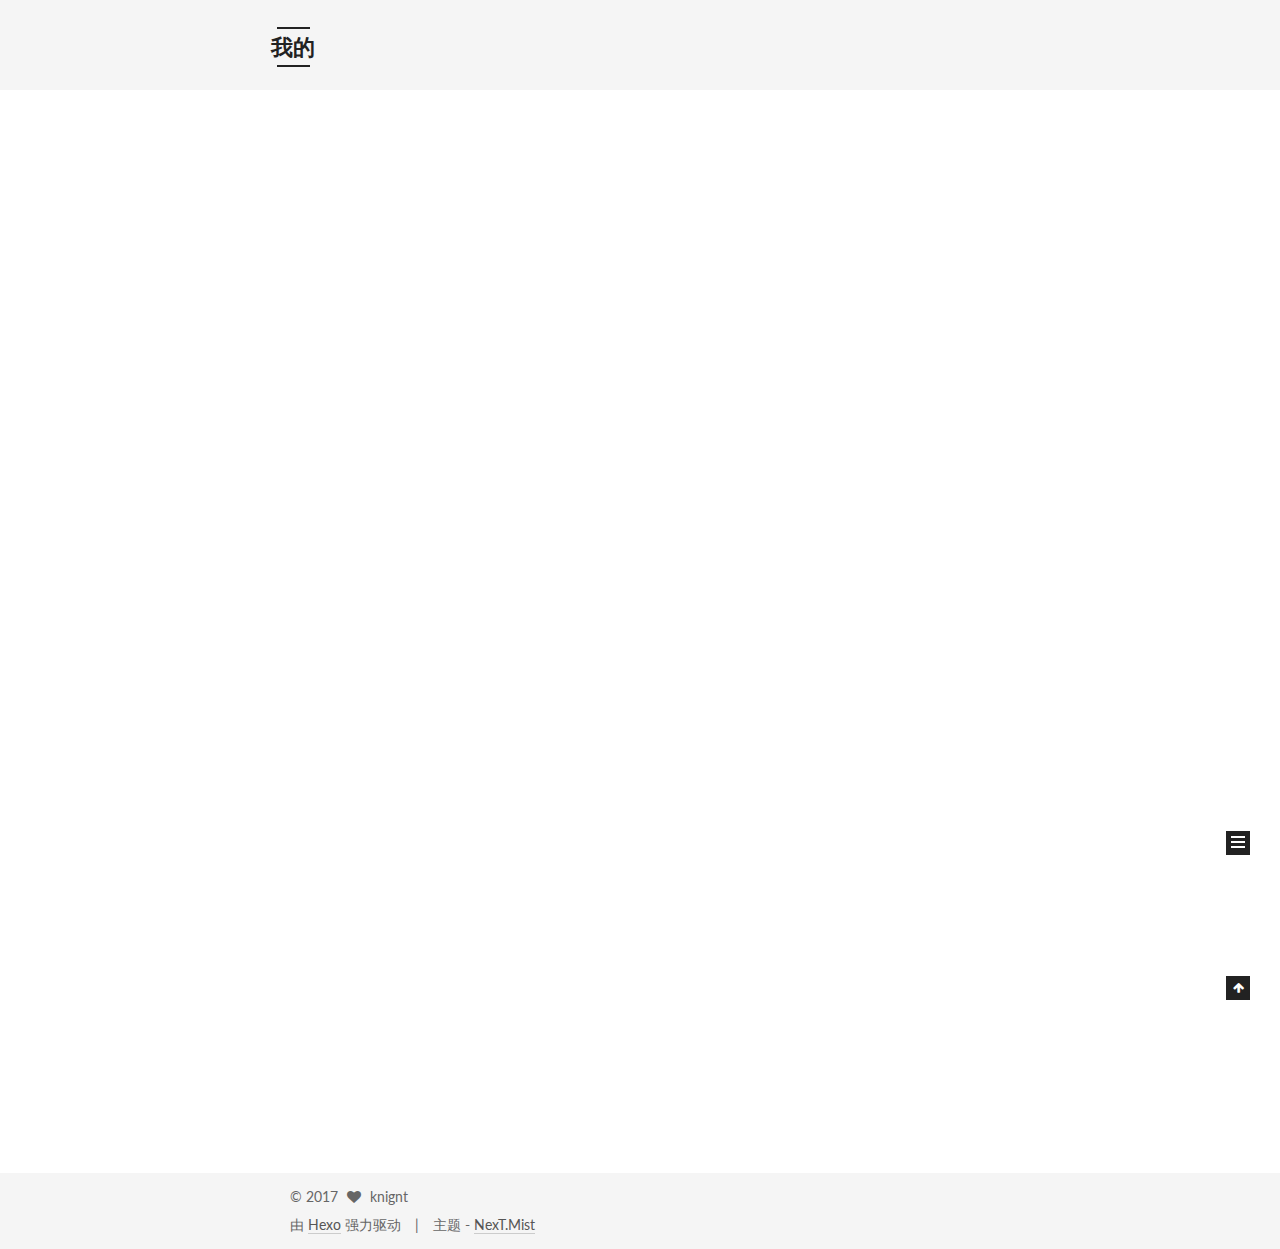
==== commit 97cba06b: "Site updated: 2017-06-19 17:57:17" ====
--- a/index.html
+++ b/index.html
@@ -86,7 +86,7 @@
 
 
 
-  <link rel="shortcut icon" type="image/x-icon" href="/favicon.ico?v=5.1.1" />
+  <link rel="shortcut icon" type="image/x-icon" href="https://avatars1.githubusercontent.com/u/13618944?v=3&u=b747518b5b2cae5791143ecc9f232408295c080b&s=400?v=5.1.1" />
 
 
 
@@ -94,11 +94,11 @@
 
 
 <meta property="og:type" content="website">
-<meta property="og:title" content="Hexo">
+<meta property="og:title" content="我的">
 <meta property="og:url" content="http://yoursite.com/index.html">
-<meta property="og:site_name" content="Hexo">
+<meta property="og:site_name" content="我的">
 <meta name="twitter:card" content="summary">
-<meta name="twitter:title" content="Hexo">
+<meta name="twitter:title" content="我的">
 
 
 
@@ -132,7 +132,7 @@
 
 
 
-  <title>Hexo</title>
+  <title>我的</title>
   
 
 
@@ -170,7 +170,7 @@
     <div class="custom-logo-site-title">
       <a href="/"  class="brand" rel="start">
         <span class="logo-line-before"><i></i></span>
-        <span class="site-title">Hexo</span>
+        <span class="site-title">我的</span>
         <span class="logo-line-after"><i></i></span>
       </a>
     </div>
@@ -256,13 +256,13 @@
     <link itemprop="mainEntityOfPage" href="http://yoursite.com/2017/06/15/hello-world/">
 
     <span hidden itemprop="author" itemscope itemtype="http://schema.org/Person">
-      <meta itemprop="name" content="吴M">
+      <meta itemprop="name" content="knignt">
       <meta itemprop="description" content="">
       <meta itemprop="image" content="/images/avatar.gif">
     </span>
 
     <span hidden itemprop="publisher" itemscope itemtype="http://schema.org/Organization">
-      <meta itemprop="name" content="Hexo">
+      <meta itemprop="name" content="我的">
     </span>
 
     
@@ -272,7 +272,7 @@
         
           <h1 class="post-title" itemprop="name headline">
                 
-                <a class="post-title-link" href="/2017/06/15/hello-world/" itemprop="url">Hello World</a></h1>
+                <a class="post-title-link" href="/2017/06/15/hello-world/" itemprop="url">你好</a></h1>
         
 
         <div class="post-meta">
@@ -398,8 +398,8 @@
         <div class="site-author motion-element" itemprop="author" itemscope itemtype="http://schema.org/Person">
           <img class="site-author-image" itemprop="image"
                src="/images/avatar.gif"
-               alt="吴M" />
-          <p class="site-author-name" itemprop="name">吴M</p>
+               alt="knignt" />
+          <p class="site-author-name" itemprop="name">knignt</p>
            
               <p class="site-description motion-element" itemprop="description"></p>
           
@@ -459,7 +459,7 @@
   <span class="with-love">
     <i class="fa fa-heart"></i>
   </span>
-  <span class="author" itemprop="copyrightHolder">吴M</span>
+  <span class="author" itemprop="copyrightHolder">knignt</span>
 </div>
 
 
--- a/css/main.css
+++ b/css/main.css
@@ -226,51 +226,51 @@
   margin: 20px 0 15px;
 }
 h1 {
+  font-size: 24px;
+}
+@media (max-width: 767px) {
+  h1 {
+    font-size: 20px;
+  }
+}
+h2 {
   font-size: 22px;
 }
 @media (max-width: 767px) {
-  h1 {
+  h2 {
     font-size: 18px;
   }
 }
-h2 {
+h3 {
   font-size: 20px;
 }
 @media (max-width: 767px) {
-  h2 {
+  h3 {
     font-size: 16px;
   }
 }
-h3 {
+h4 {
   font-size: 18px;
 }
 @media (max-width: 767px) {
-  h3 {
+  h4 {
     font-size: 14px;
   }
 }
-h4 {
+h5 {
   font-size: 16px;
 }
 @media (max-width: 767px) {
-  h4 {
+  h5 {
     font-size: 12px;
   }
 }
-h5 {
+h6 {
   font-size: 14px;
 }
 @media (max-width: 767px) {
-  h5 {
+  h6 {
     font-size: 10px;
-  }
-}
-h6 {
-  font-size: 12px;
-}
-@media (max-width: 767px) {
-  h6 {
-    font-size: 8px;
   }
 }
 p {
@@ -970,7 +970,7 @@
 }
 .site-meta {
   margin: 0;
-  text-align: center;
+  text-align: left;
 }
 @media (max-width: 767px) {
   .site-meta {
@@ -981,12 +981,12 @@
   position: relative;
   display: inline-block;
   padding: 0 40px;
-  color: #fff;
+  color: #222;
   background: #222;
   border-bottom: none;
 }
 .brand:hover {
-  color: #fff;
+  color: #222;
 }
 .logo {
   display: inline-block;
@@ -1206,7 +1206,7 @@
 .posts-collapse {
   position: relative;
   z-index: 1010;
-  margin-left: 55px;
+  margin-left: 0;
 }
 .posts-collapse::after {
   content: " ";
@@ -1415,9 +1415,9 @@
   margin-top: 50px;
 }
 .post-button .btn {
-  color: #fff;
+  color: #555;
   font-size: 14px;
-  background: #222;
+  background: transparent;
   border-radius: 0;
   line-height: 2;
   margin: 0 4px 8px 4px;
@@ -1677,7 +1677,7 @@
   width: 4px;
   height: 4px;
   border-radius: 50%;
-  background: #ff7017;
+  background: #d6ecd5;
 }
 .links-of-blogroll {
   font-size: 13px;
@@ -2452,78 +2452,319 @@
 .page-post-detail .comments {
   overflow: hidden;
 }
-@media (max-width: 767px) {
-  .header-inner,
-  .container .main-inner,
+h1,
+h2,
+h3,
+h4,
+h5,
+h6 {
+  margin: 20px 0 10px;
+}
+p {
+  margin: 0 0 25px 0;
+}
+a {
+  border-bottom-color: #ccc;
+}
+hr {
+  margin: 20px 0;
+  height: 2px;
+}
+.main-inner {
+  margin-top: 80px;
+}
+.header {
+  background: #f5f5f5;
+}
+.header-inner {
+  padding: 25px 0 20px;
+}
+.header-inner:before,
+.header-inner:after {
+  content: " ";
+  display: table;
+}
+.header-inner:after {
+  clear: both;
+}
+@media (max-width: 767px) {
+  .header-inner {
+    width: auto;
+    margin-bottom: 50px;
+    padding: 10px;
+  }
+}
+.site-meta {
+  float: left;
+  margin-left: -20px;
+  line-height: normal;
+}
+@media (max-width: 767px) {
+  .site-meta {
+    margin-left: 10px;
+  }
+}
+.site-meta .brand {
+  padding: 2px 1px;
+  background: none;
+}
+@media (max-width: 767px) {
+  .site-meta .brand {
+    display: block;
+  }
+}
+.site-meta .logo {
+  display: none;
+}
+.site-meta .site-title {
+  font-size: 22px;
+  font-weight: bolder;
+}
+@media (max-width: 767px) {
+  .site-meta .site-title {
+    line-height: 34px;
+  }
+}
+.logo-line-before,
+.logo-line-after {
+  display: block;
+  overflow: hidden;
+  margin: 0 auto;
+  width: 75%;
+}
+@media (max-width: 767px) {
+  .logo-line-before,
+  .logo-line-after {
+    display: none;
+  }
+}
+.logo-line-before i,
+.logo-line-after i {
+  position: relative;
+  display: block;
+  height: 2px;
+  background: #222;
+}
+@media (max-width: 767px) {
+  .logo-line-before i,
+  .logo-line-after i {
+    height: 3px;
+  }
+}
+.use-motion .logo-line-before i {
+  left: -100%;
+}
+.use-motion .logo-line-after i {
+  right: -100%;
+}
+.site-subtitle {
+  display: none;
+}
+.site-nav-toggle {
+  position: static;
+  float: right;
+}
+.menu {
+  float: right;
+  margin: 8px 0 0 0;
+}
+@media (max-width: 767px) {
+  .menu {
+    margin: 20px 0 0 0;
+    padding: 0;
+  }
+}
+.menu br {
+  display: none;
+}
+.menu .menu-item {
+  margin: 0;
+}
+@media (max-width: 767px) {
+  .menu .menu-item {
+    display: block;
+  }
+}
+.menu .menu-item a {
+  padding: 0 10px;
+  background: none;
+  border: none;
+  border-radius: 2px;
+  transition-property: background;
+}
+@media (max-width: 767px) {
+  .menu .menu-item a {
+    text-align: left;
+  }
+}
+.menu .menu-item a:hover {
+  background: #e1e1e1;
+}
+.menu a::before {
+  display: none;
+}
+@media (max-width: 767px) {
+  .menu a::before {
+    display: block;
+  }
+}
+@media (max-width: 767px) {
+  .menu {
+    float: none;
+  }
+}
+.site-search form {
+  display: none;
+}
+.posts-expand {
+  padding-top: 0;
+}
+.posts-expand .post-title,
+.posts-expand .post-meta {
+  text-align: left;
+}
+@media (max-width: 767px) {
+  .posts-expand .post-title,
+  .posts-expand .post-meta {
+    text-align: center;
+  }
+}
+.posts-expand .post-eof {
+  display: none;
+}
+.posts-expand .post {
+  margin-top: 120px;
+}
+.posts-expand .post:first-child {
+  margin-top: 0;
+}
+.posts-expand .post-meta {
+  margin-top: 5px;
+  margin-bottom: 20px;
+}
+.posts-expand .post-title {
+  position: relative;
+  font-size: 26px;
+  font-weight: 400;
+}
+@media (max-width: 767px) {
+  .posts-expand .post-title {
+    font-size: 20px;
+  }
+}
+@media (min-width: 1600px) {
+  .posts-expand .post-title {
+    font-size: 26px;
+  }
+}
+.posts-expand .post-title:hover:before {
+  background: #222;
+}
+.posts-expand .post-body img {
+  margin: 0;
+}
+.posts-expand .post-tags {
+  text-align: left;
+}
+.posts-expand .post-tags a {
+  padding: 1px 5px;
+  background: #f5f5f5;
+  border-bottom: none;
+}
+.posts-expand .post-tags a:hover {
+  background: #ccc;
+}
+.posts-expand .post-nav {
+  margin-top: 40px;
+}
+.post-button {
+  margin-top: 20px;
+  text-align: left;
+}
+.post-button a {
+  margin: 0 8px 8px 0 !important;
+  padding: 0;
+  font-size: 14px;
+  color: #666;
+  background: none;
+  border: none;
+  border-bottom: 2px solid #666;
+  transition-property: border;
+}
+@media (max-width: 767px) {
+  .post-button a {
+    font-size: 12px;
+  }
+}
+@media (min-width: 1600px) {
+  .post-button a {
+    font-size: 16px;
+  }
+}
+.post-button a:hover {
+  border-bottom-color: #222;
+}
+.links-of-blogroll-inline .links-of-blogroll-item {
+  display: inline-block;
+}
+.btn {
+  padding: 0 10px;
+  border-width: 2px;
+  border-radius: 0;
+}
+.headband {
+  display: none;
+}
+.site-search {
+  position: relative;
+  float: right;
+  margin-top: 5px;
+  padding-top: 3px;
+}
+@media (max-width: 767px) {
+  .site-search {
+    float: none;
+    padding: 0 10px;
+  }
+}
+@media (max-width: 767px) {
+  .container .main-inner {
+    width: auto;
+  }
+}
+.page-post-detail .post-title,
+.page-post-detail .post-meta {
+  text-align: center;
+}
+.page-post-detail .post-title:before {
+  display: none;
+}
+.page-post-detail .post-meta {
+  margin-bottom: 60px;
+}
+.pagination {
+  margin: 120px 0 0;
+  text-align: left;
+}
+@media (max-width: 767px) {
+  .pagination {
+    margin: 80px 10px 0;
+    text-align: center;
+  }
+}
+.footer {
+  margin-top: 80px;
+  padding: 10px 0;
+  background: #f5f5f5;
+  color: #666;
+}
+.footer-inner {
+  margin: 0 auto;
+  text-align: left;
+}
+@media (max-width: 767px) {
   .footer-inner {
     width: auto;
-  }
-}
-embed {
-  display: block;
-  margin: 0px auto 25px auto;
-}
-.custom-logo .site-meta-headline {
-  text-align: center;
-}
-.custom-logo .brand {
-  background: none;
-}
-.custom-logo .site-title {
-  margin: 10px auto 0;
-  font-size: 24px;
-  color: #222;
-}
-.custom-logo .site-title a {
-  border: none;
-}
-.custom-logo-image {
-  margin: 0 auto;
-  padding: 5px;
-  max-width: 150px;
-  background: #fff;
-}
-@media (max-width: 767px) {
-  .site-nav {
-    position: absolute;
-    left: 0;
-    top: 52px;
-    margin: 0;
-    width: 100%;
-    padding: 0;
-    background: #fff;
-    border-bottom: 1px solid #ddd;
-    z-index: 1;
-  }
-}
-@media (max-width: 767px) {
-  .menu {
-    text-align: left;
-  }
-}
-@media (max-width: 767px) {
-  .menu .menu-item {
-    display: block;
-    margin: 0 10px;
-    vertical-align: top;
-  }
-}
-@media (max-width: 767px) {
-  .menu .menu-item br {
-    display: none;
-  }
-}
-@media (max-width: 767px) {
-  .menu .menu-item a {
-    padding: 5px 10px;
-  }
-}
-.menu .menu-item .fa {
-  margin-right: 0;
-}
-.site-search form {
-  display: none;
-}
-.links-of-blogroll-inline .links-of-blogroll-item {
-  display: inline-block;
-}
+    text-align: center;
+  }
+}
